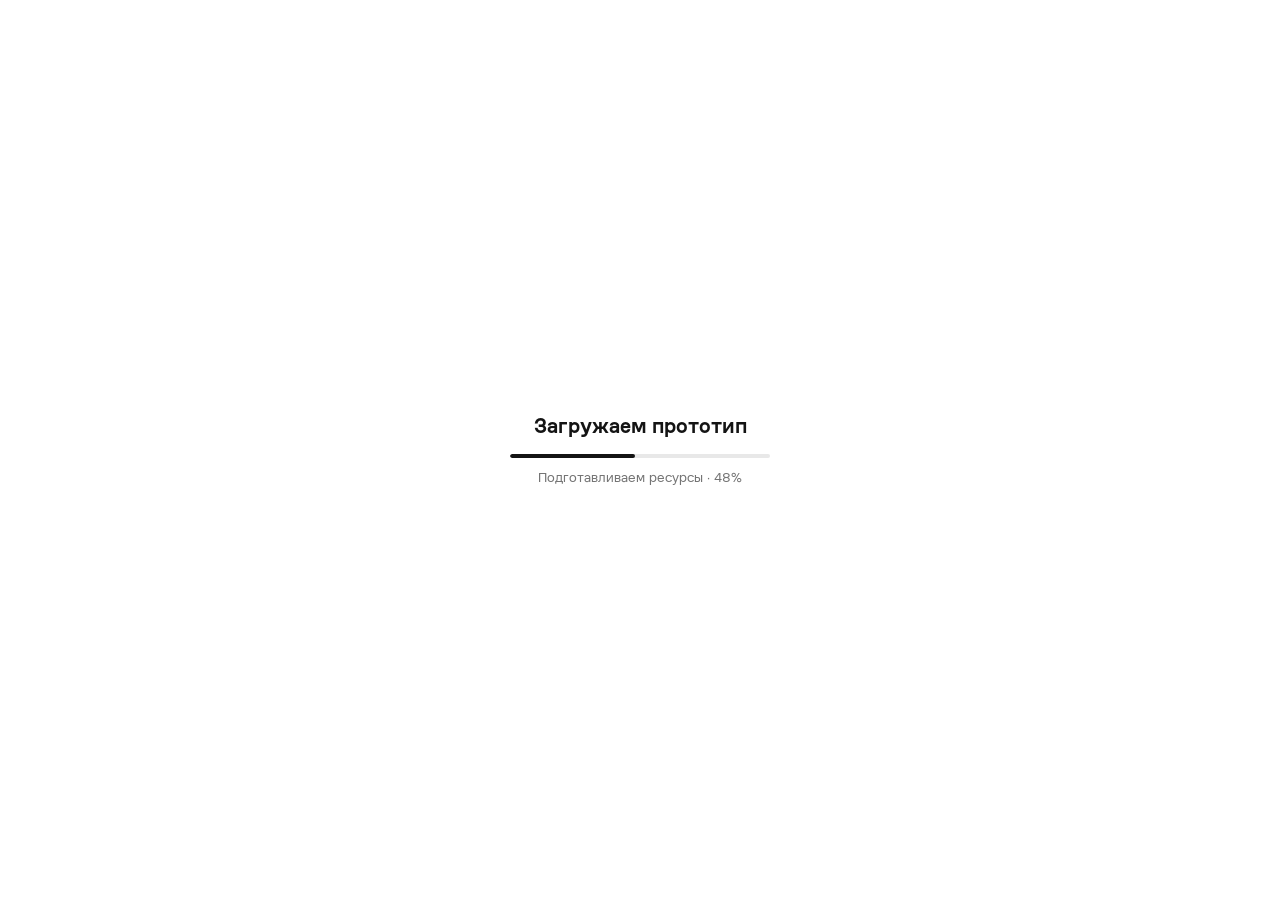
==== advantages-viewer/index.html @ 62244722 "Добавить выбор сценария скидки" ====
<!doctype html>
<html lang="ru">
<head>
  <meta charset="utf-8">
  <meta name="viewport" content="width=device-width, initial-scale=1, viewport-fit=cover">
  <meta name="theme-color" content="#ffffff">
  <meta name="description" content="Прототип с преимуществами на одном экране">
  <title>Промо-стрим 2026 — все преимущества</title>
  <link rel="icon" type="image/png" href="assets/icon-eye.png">
  <style>[hidden]{display:none!important}html,body{margin:0}#assetGate{position:fixed;inset:0;z-index:100;background:white;display:grid;place-items:center}</style>
  <link rel="stylesheet" href="style.css?v=89">
  <link rel="stylesheet" href="alternative.css?v=95">
  <link rel="stylesheet" href="viewer.css?v=96">
  <link rel="preload" as="image" href="assets/product-boots.png">
</head>
<body>
  <div class="assetGate" id="assetGate">
    <div class="assetGateContent">
      <div role="status" aria-live="polite">
        <strong class="assetGateTitle">Загружаем прототип</strong>
        <div class="assetGateTrack"><span class="assetGateProgress" id="assetGateProgress"></span></div>
        <span class="assetGateStatus" id="assetGateStatus">Подготавливаем ресурсы · 0%</span>
      </div>
      <button id="assetGateRetry" class="viewerRetry" hidden>Повторить загрузку</button>
    </div>
  </div>
  <section class="scenarioChoice" id="scenarioChoice" aria-labelledby="scenarioChoiceTitle" hidden inert>
    <div class="scenarioChoiceContent">
      <h1 class="scenarioChoiceTitle" id="scenarioChoiceTitle" tabindex="-1">Выберите сценарий</h1>
      <button class="scenarioOption scenarioOptionFirst" data-scenario="free-d-plus"><span>Сценарий 1<br>FREE_D+</span></button>
      <button class="scenarioOption scenarioOptionSecond" data-scenario="free-d-minus"><span>Сценарий 2<br>FREE_D-</span></button>
    </div>
  </section>
  <div class="stage viewerStage" id="viewerStage" hidden inert>
    <div class="viewerDevice">
      <div class="viewerDisplay">
        <div class="viewerStatus" aria-hidden="true"><img src="assets/status-bar.png" width="375" height="44" alt=""></div>
        <main class="phone" id="app" aria-busy="true" inert>
          <div id="screen" class="recommendationsScreen">
            <header class="header" id="header">
              <nav class="nav">
                <button class="back" aria-label="Назад" data-action="back"><img src="assets/icon-back.png" alt=""></button>
                <button class="save" data-action="save-exit">Сохранить и выйти</button>
              </nav>
              <div class="compactWrap" aria-hidden="true"><div class="compactProduct" data-product-preview="compact"></div></div>
            </header>
            <div class="scroll" id="scroll">
              <section class="recommendationIntro">
                <div class="recommendationProduct" data-product-preview="full"></div>
                <div class="recommendationHeading">
                  <h1>Привлеките покупателей</h1>
                  <p>Преимущества помогут выделить ваш товар<br>среди других и продать быстрее</p>
                </div>
              </section>
              <section class="recommendationSection" aria-labelledby="promotionTitle">
                <h2 id="promotionTitle">Специальные услуги</h2>
                <div class="recommendationCarousel" tabindex="0" aria-label="Карточки специальных услуг" data-card-group="promotion"></div>
              </section>
              <section class="recommendationSection" aria-labelledby="discountsTitle">
                <h2 id="discountsTitle">Скидки и акции</h2>
                <div class="recommendationCarousel" id="carousel" tabindex="0" aria-label="Карточки скидок и акций" data-card-group="discounts"></div>
              </section>
              <section class="recommendationSection" aria-labelledby="contentTitle">
                <h2 id="contentTitle">Контент и условия</h2>
                <div class="recommendationCarousel" tabindex="0" aria-label="Карточки контента и условий" data-card-group="content"></div>
              </section>
            </div>
            <footer class="footer recommendationFooter withoutPaidServices">
              <button class="recommendationTotals" data-sheet="total" aria-label="Показать детализацию итогов">
                <span class="totalRows">
                  <span class="totalRow" data-services-row hidden><span data-services-label>Платные услуги</span><span class="dots"></span><strong data-payment>0 ₽</strong></span>
                  <span class="totalRow"><span data-payout-label>Вы получите за товар</span><span class="dots"></span><strong data-payout aria-live="polite">4 850 ₽</strong></span>
                </span>
                <span class="totalDetails"><img src="assets/icon-chevron.png" alt=""></span>
              </button>
              <button class="primary continueButton" data-action="complete">Готово</button>
            </footer>
          </div>
          <div class="overlay" id="overlay" hidden>
            <div class="scrim" data-action="close"></div>
            <section class="sheet" role="dialog" aria-modal="true" aria-labelledby="sheetTitle" tabindex="-1">
              <div class="handle"></div>
              <button class="close" aria-label="Закрыть" data-action="close"><img src="assets/sheets/close.svg" alt=""></button>
              <div id="sheetContent"></div>
            </section>
          </div>
          <div class="toast" id="toast" role="status"></div>
        </main>
        <div class="viewerHome" aria-hidden="true"><i></i></div>
      </div>
    </div>
  </div>
  <script src="preload.js?v=96"></script>
</body>
</html>
---- advantages-viewer/style.css ----
@font-face { font-family: 'Avito Text'; src: url('fonts/AvitoSansText-Regular.woff2') format('woff2'); font-weight: 400; font-display: swap; }
@font-face { font-family: 'Avito Text'; src: url('fonts/AvitoSansText-Bold.woff2') format('woff2'); font-weight: 700; font-display: swap; }
@font-face { font-family: 'Avito Display'; src: url('fonts/AvitoSansDisplay-Bold.woff2') format('woff2'); font-weight: 700; font-display: swap; }
.stage { position: fixed; inset: 0; display: grid; place-items: center; background: #ececeb; color: #141414; }
.phone { width: min(100%, 375px); height: min(100dvh, 812px); position: relative; overflow: hidden; background: #fff; font-family: 'Avito Text', Arial, sans-serif; }
.phone * { box-sizing: border-box; }
.phone button { font-family: inherit; cursor: pointer; -webkit-tap-highlight-color: transparent; }
.header { position: absolute; z-index: 3; top: 0; width: 100%; height: 96px; background: #fff; transition: height 240ms ease, box-shadow 240ms ease; }
.headerCompact { height: 152px; border-radius: 0 0 20px 20px; box-shadow: 0 6px 18px #0000000d; }
.nav { height: 52px; display: flex; align-items: center; justify-content: space-between; padding: 0 16px 0 6px; }
.back, .save, .visibility, .help { border: 0; background: transparent; padding: 0; }
.save { color: #757575; font-size: 15px; height: 44px; }
.compactWrap { opacity: 0; transform: translateY(7px); pointer-events: none; transition: opacity 200ms ease, transform 240ms ease; }
.headerCompact .compactWrap { opacity: 1; transform: none; }
.compactProduct { display: flex; padding: 0 12px; gap: 12px; height: 60px; align-items: flex-start; }
.compactProduct > img { width: 48px; height: 48px; border-radius: 12px; }
.compactProduct .price { font-size: 16px; line-height: 20px; }
.compactProduct .price del { font-size: 12px; text-decoration-color: #ff4053; }
.productInfo { min-width: 0; flex: 1; }
.scroll { position: absolute; inset: 96px 0 0; overflow-y: auto; overscroll-behavior: contain; scrollbar-width: none; padding-bottom: 190px; }
.scroll::-webkit-scrollbar, .carousel::-webkit-scrollbar { display: none; }
.intro { padding: 16px 0 0; }
.product { display: flex; align-items: center; gap: 14px; width: 311px; height: 130px; margin: 0 auto; padding: 15px 14px; border-radius: 28px; box-shadow: 0 5px 26px #00000012; }
.product > img { width: 100px; height: 100px; border-radius: 18px; }
.price { display: flex; align-items: center; gap: 8px; font-size: 18px; line-height: 22px; white-space: nowrap; }
.price del { color: #949494; font-size: 12px; }
.badges { display: flex; flex-wrap: wrap; gap: 4px 0; margin-top: 6px; align-items: center; }
.deliveryBadge { order: 3; }
.quantityBadge { order: 2; }
.smallBadges { flex-wrap: nowrap; margin-top: 4px; }
.smallBadges .deliveryBadge { order: 2; }
.smallBadges .quantityBadge { order: 3; }
.visibility { display: flex; align-items: center; justify-content: center; gap: 4px; height: 36px; margin: 0 auto; padding-top: 16px; font-size: 15px; }
.options { padding: 24px 10px 0; display: flex; flex-direction: column; gap: 16px; }
.sales, .optionCard { background: #f2f1f0; border-radius: 28px; }
.sales { padding: 16px 8px 8px; overflow: visible; border-radius: 32px; }
.salesTitle { display: flex; align-items: center; justify-content: space-between; height: 20px; margin: 0 12px 10px; font-size: 15px; }
.carousel { display: flex; gap: 6px; overflow-x: auto; scroll-snap-type: x mandatory; scrollbar-width: none; margin: -24px -18px; padding: 24px 18px; scroll-padding-inline: 18px; }
.saleCard { box-shadow: 0 0 8px rgb(0 0 0 / 6%); background: white; border-radius: 28px; flex: 0 0 327px; min-height: 150px; padding: 10px 12px 14px; scroll-snap-align: start; }
.cardHeading { display: flex; align-items: center; gap: 6px; height: 28px; font-size: 15px; }
.cardHeading img { width: 28px; height: 28px; flex-shrink: 0; }
.cardHeading > :last-child { margin-left: auto; }
.cardHeading strong { white-space: nowrap; }
.description { font-size: 15px; line-height: 20px; margin: 8px 4px 12px; }
.saleFooter { display: flex; align-items: center; justify-content: space-between; gap: 4px; padding: 0 4px; }
.salePrice { display: flex; align-items: center; gap: 8px; white-space: nowrap; }
.salePrice del { font-size: 12px; color: #aaa; }
.salePrice > span { font-size: 15px; }
.optionCard { min-height: 150px; padding: 10px 12px 14px; }
.optionCard > button { margin-left: 4px; background: white; }
.footer { position: absolute; bottom: 0; width: 100%; padding: 0 10px; background: white; border-radius: 20px 20px 0 0; box-shadow: 0 -6px 24px #00000008; z-index: 4; }
.total { display: flex; align-items: center; gap: 6px; height: 54px; padding: 0 6px; font-size: 15px; }
.total > span { font-size: 15px; }
.dots { flex: 1; border-bottom: 1px dotted #ccc; margin-top: 8px; }
.footer > .primary { height: 52px; border-radius: 16px; }
.home { height: 44px; display: grid; place-items: end center; padding-bottom: 8px; }
.home i { width: 134px; height: 5px; border-radius: 5px; background: #141414; }
@media (min-width: 500px) { .phone { border-radius: 36px; box-shadow: 0 18px 80px #00000018; } }
@media (prefers-reduced-motion: reduce) { .phone * { transition: none !important; scroll-behavior: auto !important; } }

body { margin: 0; }
button { color: inherit; }
[hidden] { display: none !important; }
.headerCompact .compactWrap { pointer-events: auto; }
.productName { font-size: 15px; line-height: 20px; white-space: nowrap; }
.pill { border: 0; border-radius: 30px; background: #f2f1f0; padding: 9px 14px; font-size: 15px; line-height: 18px; white-space: nowrap; }
.primary { width: 100%; border: 0; border-radius: 16px; background: #141414; color: white; font-size: 15px; font-weight: 400; min-height: 52px; padding: 14px; transition: background 160ms ease, transform 160ms ease; }
.primary:active { background: #333; transform: scale(.985); }
.total { width: 100%; border: 0; background: transparent; }
.total strong { white-space: nowrap; font-weight: 400; }
.totalHelp { width: 12px; height: 16px; flex-shrink: 0; }
button:focus-visible, select:focus-visible, .carousel:focus-visible { outline: 2px solid #141414; outline-offset: 3px; }
.overlay { position: absolute; inset: 0; z-index: 10; display: flex; align-items: flex-end; }
.scrim { position: absolute; inset: 0; background: #0006; animation: fadeIn 180ms ease both; }
.sheet { position: relative; width: 100%; max-height: 92%; overflow-y: auto; border-radius: 26px 26px 0 0; background: white; padding: 28px 20px 28px; outline: none; animation: slideUp 260ms cubic-bezier(.2,.8,.2,1) both; }
.handle { position: absolute; width: 36px; height: 4px; top: 8px; left: calc(50% - 18px); background: #d6d6d6; border-radius: 4px; }
.close { position: absolute; right: 12px; top: 15px; width: 32px; height: 32px; border: 0; border-radius: 50%; background: #f2f1f0; font-size: 24px; line-height: 28px; }
.sheet h2 { margin: 8px 30px 16px 0; font-family: 'Avito Display', sans-serif; font-size: 24px; line-height: 28px; }
.sheet p { font-size: 16px; line-height: 22px; margin: 0 0 16px; }
.sheet .primary { margin-top: 16px; }
.choice { position: relative; display: flex; align-items: center; justify-content: space-between; padding: 14px; border-radius: 14px; margin-bottom: 6px; background: #f5f5f5; cursor: pointer; }
.choice input { position: absolute; opacity: 0; }
.choice i { width: 22px; height: 22px; border: 1px solid #ccc; border-radius: 50%; }
.choice input:checked ~ i { border: 7px solid #141414; }
.choice:has(input:focus-visible) { outline: 2px solid #141414; }
.countLabel { display: flex; justify-content: space-between; align-items: center; margin-top: 14px; font-size: 15px; }
.countLabel select { font: inherit; padding: 8px; border: 1px solid #ddd; border-radius: 8px; background: white; }
.receipt { display: grid; grid-template-columns: 1fr auto; gap: 14px 8px; font-size: 15px; margin: 24px 0; }
.sheet.totalSheet { display: flex; flex-direction: column; height: min(var(--total-sheet-height, 306px), 92%); max-height: 92%; overflow: hidden; padding: 28px 10px 16px; }
.totalSheet #sheetContent { display: flex; flex-direction: column; min-height: 0; height: 100%; }
.totalSheet #sheetTitle { flex-shrink: 0; margin: 8px 6px 14px; font-size: 21px; line-height: 26px; }
.totalSheetBody { min-height: 0; flex: 1; overflow-y: auto; overscroll-behavior: contain; padding: 2px 6px 12px; }
.totalReceipt, .totalServices { display: grid; gap: 10px; }
.totalSheet h3 { margin: 20px 0 14px; font: 700 22px/26px 'Avito Display', sans-serif; }
.totalRow { display: flex; align-items: baseline; gap: 4px; min-height: 20px; font-size: 15px; line-height: 20px; }
.totalRow > span { flex-shrink: 0; }
.totalRow > i { flex: 1; min-width: 8px; border-bottom: 1px dotted #ccc; transform: translateY(-3px); }
.totalRow > strong { flex-shrink: 0; font-weight: 400; white-space: nowrap; }
.totalBaseRow { font-size: 16px; line-height: 20px; font-weight: 700; }
.totalBaseRow > strong { font-weight: 700; }
.totalInfoRow { width: 100%; padding: 0; border: 0; background: transparent; color: inherit; text-align: left; }
.totalInfoRow > span { display: flex; align-items: center; }
.totalInfoIcon { width: 12px; height: 16px; margin-left: 2px; }
.totalResult { align-items: flex-start; margin-top: 2px; }
.totalResult > i { margin-top: 12px; }
.totalResult > strong { font-size: 16px; line-height: 20px; }
.totalResult > strong, .totalPayNow > span, .totalPayNow > strong { font-weight: 700; }
.totalSheetFooter { flex-shrink: 0; padding-top: 8px; background: white; }
.totalSheet .totalSheetFooter .primary { margin: 0; }
.deliveryHint { position: absolute; z-index: 2; top: 62px; left: 10px; width: 238px; padding: 12px; border-radius: 18px; background: #141414; color: white; font-size: 14px; line-height: 18px; opacity: 0; transform: translateY(4px); transition: opacity 180ms ease, transform 180ms ease; pointer-events: none; }
.deliveryHint.shown { opacity: 1; transform: none; }
.muted { color: #757575; font-size: 14px !important; }
.summaryPhoto { width: 80px; height: 80px; border-radius: 18px; }
.sheet h3 { margin: 10px 0 4px; }
.summaryPrice { font-size: 24px; font-weight: 700; }
.summaryList { padding-left: 20px; font-size: 15px; line-height: 24px; margin: 18px 0; }
.textButton { border: 0; background: transparent; width: 100%; padding: 16px; color: #141414; font-size: 15px; }
.toast { position: absolute; z-index: 15; bottom: 158px; left: 20px; right: 20px; padding: 12px; border-radius: 14px; background: #252525; color: white; font-size: 15px; text-align: center; pointer-events: none; opacity: 0; transform: translateY(8px); transition: opacity 200ms, transform 200ms; }
.toast.shown { opacity: 1; transform: none; }
@keyframes fadeIn { from { opacity: 0; } to { opacity: 1; } }
@keyframes slideUp { from { transform: translateY(100%); } to { transform: translateY(0); } }
@media (max-width: 374px) { .saleCard { flex-basis: calc(100vw - 48px); } .product { width: calc(100% - 32px); gap: 10px; } .cardHeading { font-size: 13px; } .pill { padding: 9px 10px; } }
@media (prefers-reduced-motion: reduce) { .phone * { animation: none !important; } }

.status { height: 44px; }
.status img { display: block; width: 375px; height: 44px; }
.back { display: grid; place-items: center; width: 40px; height: 40px; }
.back img { width: 24px; height: 24px; }
.title { margin: 0 0 20px; height: 72px; }
.title img { display: block; width: 375px; height: 72px; }
.badge { display: flex; align-items: center; padding: 0; border: 0; height: 23px; background: transparent; }
.badge img { display: block; width: auto; height: auto; max-height: 23px; border-radius: 0; }
.saleBadge img { width: 90px; }
.deliveryBadge img { width: 129px; }
.quantityBadge img { width: 34px; }
.badge img[src$="-on.png"] { height: 21px; width: auto; }
.saleBadge img[src$="-on.png"] { width: 88px; }
.deliveryBadge img[src$="-on.png"] { width: 129px; }
.quantityBadge img[src$="-on.png"] { width: 33px; }
.toggle { display: flex; align-items: center; justify-content: center; position: relative; flex: 0 0 40px; width: 40px; height: 40px; padding: 0; border: 0; background: transparent; }
.toggle span { position: relative; display: block; width: 40px; height: 21px; border-radius: 999px; background: #dedede; transition: background 180ms ease; }
.toggle span::after { content: ''; position: absolute; top: 2.5px; left: 2.5px; width: 16px; height: 16px; border-radius: 50%; background: white; box-shadow: 0 1px 3px #0002; transition: transform 180ms ease; }
.toggle.toggleEnabled span { background: #141414; }
.toggle.toggleEnabled span::after { transform: translateX(19px); }
.help { display: grid; place-items: center; width: 20px; height: 20px; }
.help img { width: 20px; height: 20px; }
.visibility > img:first-child { width: 14px; height: 16px; }
.chevron { width: 8px; height: 16px; vertical-align: middle; }
.pill { display: inline-flex; align-items: center; justify-content: center; gap: 4px; height: 36px; }
.continueButton { display: block; padding: 14px; background: #141414; }
.continueButton img { display: block; width: 100%; height: 52px; }

.price del, .salePrice del { position: relative; text-decoration: none; }

.price del, .salePrice del { display: inline-flex; flex: 0 0 59px; width: 59px; height: 20px; font-size: 15px; line-height: 20px; }
.oldPriceImage { display: block; width: 59px; height: 20px; }

.headerCompact .nav { height: 48px; }
.compactProduct { padding: 0 16px 12px 12px; }
.compactProduct .productInfo { padding-top: 0.5px; }

.badge { position: relative; flex-shrink: 0; }
.saleBadge { width: 90px; }
.deliveryBadge { width: 129px; }
.quantityBadge { width: 34px; }
.badge .badgeOff, .badge .badgeOn { position: absolute; left: 0; top: 50%; transform: translateY(-50%); transition: opacity 260ms ease; }
.badge .badgeOn { opacity: 0; }
.badgeEnabled .badgeOff { opacity: 0; }
.badgeEnabled .badgeOn { opacity: 1; }
[data-old] { opacity: 0; visibility: hidden; transition: opacity 280ms ease, visibility 280ms; }
[data-old].priceVisible { opacity: 1; visibility: visible; }

.price [data-price] { display: inline-block; }

.product .price { gap: 6px; }

.price { justify-content: flex-start; }
.price [data-price], .price [data-old] { flex-shrink: 0; }
.price [data-old] { margin: 0; }

@property --badge-reveal {
  syntax: '<percentage>';
  inherits: true;
  initial-value: -35%;
}
.badge { --badge-reveal: -35%; transition: --badge-reveal 450ms cubic-bezier(.25,.1,.25,1); }
.badge.badgeEnabled { --badge-reveal: 100%; }
.badge .badgeOn, .badge .badgeOff { opacity: 1; transition: none; }
.badge .badgeOn {
  mask-image: linear-gradient(to right, black var(--badge-reveal), transparent calc(var(--badge-reveal) + 35%));
  -webkit-mask-image: linear-gradient(to right, black var(--badge-reveal), transparent calc(var(--badge-reveal) + 35%));
}
.badge .badgeOff {
  mask-image: linear-gradient(to right, transparent var(--badge-reveal), black calc(var(--badge-reveal) + 35%));
  -webkit-mask-image: linear-gradient(to right, transparent var(--badge-reveal), black calc(var(--badge-reveal) + 35%));
}

@property --price-reveal {
  syntax: '<percentage>';
  inherits: false;
  initial-value: -35%;
}
[data-old] {
  --price-reveal: -35%;
  opacity: 1;
  visibility: visible;
  mask-image: linear-gradient(to right, black var(--price-reveal), transparent calc(var(--price-reveal) + 35%));
  -webkit-mask-image: linear-gradient(to right, black var(--price-reveal), transparent calc(var(--price-reveal) + 35%));
  transition: --price-reveal 450ms cubic-bezier(.25,.1,.25,1);
}
[data-old].priceVisible { --price-reveal: 100%; }

.figmaSheet { padding: 0; border-radius: 32px 32px 0 0; }
.figmaSheet .handle { display: none; }
.figmaSheet .close { position: sticky; float: right; top: 6px; right: auto; width: 44px; height: 44px; margin: 0 6px -44px 0; opacity: 0; z-index: 2; background: white; }
.figmaSheet.sheetScrolled .close { opacity: 1; }
.figmaSheet .close:focus-visible { opacity: 1; }
.figmaSheet h2 { position: absolute; width: 1px; height: 1px; padding: 0; margin: 0; overflow: hidden; clip-path: inset(50%); }
.figmaSheetCanvas { position: relative; width: 100%; }
.figmaSheetImage { display: block; width: 100%; height: auto; }
.timelinePrice { position: absolute; top: 48.67%; height: 4.57%; display: flex; align-items: center; width: 22%; background: white; font-size: 16px; line-height: 24px; white-space: nowrap; }
.firstPrice { left: 9.87%; color: #9654f5; }
.secondPrice { left: 38.4%; color: #00b755; }

.help { position: relative; }
.help::after { content: ""; position: absolute; left: 13px; top: 1px; width: 8px; height: 8px; background: url("assets/help-notification.png") center / contain no-repeat; opacity: 0; transition: opacity 180ms ease; pointer-events: none; }
.help.hasNotification::after { opacity: 1; }

.staticSheet { border-radius: 32px 32px 0 0; }
.sheetDoneHotspot { position: absolute; bottom: 0; left: 0; width: 100%; border: 0; padding: 0; background: transparent; }
.sheetDoneHotspot:focus-visible { outline: 2px solid #141414; outline-offset: -4px; }

.fixedFooterSheet { display: flex; height: min(var(--sheet-height), 100%); max-height: 100%; overflow: hidden; flex-direction: column; }
.fixedFooterSheet .close { position: absolute; top: 6px; right: 6px; float: none; margin: 0; }
.fixedFooterSheet #sheetContent { display: flex; flex: 1; min-height: 0; }
.fixedSheetLayout { display: flex; width: 100%; min-height: 0; flex: 1; flex-direction: column; }
.fixedSheetBody { min-height: 0; flex: 1; overflow-y: auto; overscroll-behavior-y: none; scrollbar-width: none; }
.fixedSheetBody::-webkit-scrollbar { display: none; }
.fixedSheetBodyCrop { position: relative; width: 100%; overflow: hidden; }
.fixedSheetCanvas { margin: 0; clip-path: none; }
.fixedSheetFooter { position: relative; z-index: 3; width: 100%; flex: none; overflow: hidden; background: white; box-shadow: 0 -6px 24px rgb(0 0 0 / 8%); }
.fixedSheetFooterSource { position: absolute; top: 0; left: 0; margin: 0; clip-path: none; }
.fixedSheetFooterSource { pointer-events: none; }

.sheetValuePatch { position: absolute; display: flex; align-items: center; background: white; font-family: 'Avito Text', sans-serif; font-size: 16px; line-height: 20px; pointer-events: none; }
.fieldPatch { background: #f2f1f0; }
.chipsPatch { gap: 8px; background: white; overflow: hidden; }
.sheetChoice { display: flex; align-items: center; justify-content: center; height: 36px; padding: 0 16px; border-radius: 12px; background: #f2f1f0; color: #141414; white-space: nowrap; font-size: 14px; flex-shrink: 0; }
.sheetChoice.selected { background: #141414; color: white; }
.sheetChoice { border: 0; font-family: inherit; }
.sheetSelectionLayer { display: contents; }
.sheetSelectionLayer[data-interactive='true'] .sheetValuePatch { pointer-events: auto; }
.editableFieldPatch { gap: 4px; }
.editableFieldPatch input[type='number'] { min-width: 0; flex: 1; height: 100%; padding: 0; border: 0; outline: 0; background: transparent; color: #141414; font: inherit; appearance: textfield; }
.editableFieldPatch input[type='number']::-webkit-inner-spin-button, .editableFieldPatch input[type='number']::-webkit-outer-spin-button { appearance: none; margin: 0; }
.editableFieldPatch > span { flex: 0 0 auto; }
.editableFieldPatch > button { flex: 0 0 36px; height: 36px; margin-left: auto; padding: 0; border: 0; background: transparent; font-size: 28px; font-weight: 300; line-height: 32px; }
.sheetRange { width: 100%; height: 18px; margin: 0; accent-color: #141414; cursor: pointer; }
.countPatch { align-items: center; }
.previewPricePatch { font-weight: 700; font-size: 16px; white-space: nowrap; }
.sliderPatch { background: linear-gradient(#f2f1f0 50%, white 50%); }
.sheetSliderTrack { position: relative; height: 2px; width: 100%; background: #ddd; }
.sheetSliderTrack > span { display: block; height: 100%; background: #141414; }
.sheetSliderTrack i { position: absolute; top: 50%; transform: translate(-50%, -50%); width: 16px; height: 16px; border-radius: 50%; background: #141414; }

.introFlow { position: absolute; inset: 0; overflow-y: auto; overscroll-behavior: contain; background: white; }
.introFlow[data-step='14'], .introFlow[data-step='14'] .introViewport { overflow: hidden; }
.introFlow[hidden], #screen[hidden] { display: none; }
.introCanvas { position: relative; width: 100%; }
.introCanvas > img { display: block; width: 100%; height: auto; }
.introHit { position: absolute; border: 0; background: transparent; padding: 0; }
.introNext { left: 0; width: 100%; }
.introBack { left: 0; width: 48px; }
.introHit:focus-visible { outline: 2px solid #141414; outline-offset: -4px; border-radius: 12px; }

.introContinueLabel { display: flex; align-items: center; justify-content: center; margin: 8px; height: 52px; border-radius: 16px; background: #141414; color: white; font-size: 16px; }

.introPrefill { position: absolute; display: flex; align-items: center; font: 16px/22px 'Avito Text', sans-serif; overflow: hidden; pointer-events: none; }
.introPrefill img { width: 100%; height: 100%; object-fit: cover; }
.introInputPatch { justify-content: flex-start; padding: 0 18px; border-radius: 12px; background: #f2f1f0; }
.introTextareaPatch { align-items: flex-start; padding-top: 16px; white-space: normal; }
.introCopyPatch { align-items: flex-start; border-radius: 0; background: white; white-space: normal; }
.introPhotoPatch { border-radius: 12px; background: white; }
.introPaymentTotalPatch, .introPaymentAmountPatch, .introCommissionAmountPatch, .introCommissionPayoutPatch { justify-content: flex-end; background: white; white-space: nowrap; }
.introPaymentTotalPatch, .introPaymentAmountPatch, .introCommissionPayoutPatch { font-weight: 700; }
.introPaymentTotalPatch { font-size: 16px; line-height: 20px; }
.introPaymentAmountPatch { justify-content: flex-start; font-size: 32px; line-height: 40px; }
.introCommissionAmountPatch { font-size: 15px; line-height: 20px; }
.introCommissionPayoutPatch { font-size: 16px; line-height: 20px; }

.introFlow { display: flex; flex-direction: column; overflow: hidden; outline: none; }
.introViewport { flex: 1; min-height: 0; overflow-y: auto; overscroll-behavior: contain; scrollbar-width: none; }
.introViewport::-webkit-scrollbar { display: none; }
.introCrop { position: relative; overflow: hidden; width: 100%; }
.introFixedFooter { position: relative; flex-shrink: 0; padding: 10px 8px 0; background: white; box-shadow: 0 -6px 18px #00000008; border-radius: 20px 20px 0 0; }
.introImageHeader { position: relative; overflow: hidden; }
.introImageHeader > img { position: absolute; inset: 0 auto auto 0; display: block; width: 100%; height: auto; }
.introFixedNext { display: flex; align-items: center; justify-content: center; width: 100%; height: 52px; padding: 0; border: 0; border-radius: 16px; background: #141414; color: white; font-size: 16px; }
.introFixedNext img { width: 100%; height: 52px; }
.paymentSpinner { position: absolute; left: 154px; top: 340px; display: grid; place-items: center; width: 68px; height: 68px; background: white; }
.paymentSpinner img { width: 56px; height: 56px; animation: paymentSpin 900ms linear infinite; }
@keyframes paymentSpin { to { transform: rotate(360deg); } }
.introPayout { display: flex; align-items: center; justify-content: space-between; padding: 10px 8px 18px; font-size: 14px; }
.introPayout strong { font-weight: 400; }

.introSelectedCategory { display: grid; place-items: center; width: 22px; height: 22px; border-radius: 50%; background: #141414; color: white; font-size: 15px; }
.introSecondary { width: 100%; height: 52px; margin-top: 8px; border: 0; border-radius: 16px; background: #f2f1f0; color: #141414; font-size: 16px; }
.visibility { cursor: default; }

.phone .continueButton:disabled { cursor: default; opacity: 1; }

.confettiCanvas { position: absolute; inset: 0; width: 100%; height: 100%; pointer-events: none; z-index: 9; }

.heartBalloonLayer { position: absolute; inset: 0; z-index: 16; overflow: hidden; pointer-events: none; }
.heartBalloonHeart { position: absolute; top: 0; left: 0; width: 212px; height: auto; opacity: 0; user-select: none; transform: translate3d(0, 0, 0); will-change: transform, opacity; }
.heartBalloonToast { position: absolute; z-index: 1; left: 20px; bottom: calc(var(--recommendation-footer-height, 114px) + 12px); display: flex; width: calc(100% - 40px); min-height: 74px; align-items: center; justify-content: center; padding: 16px 20px; border-radius: 28px; background: #141414; box-shadow: 0 4px 30px rgb(0 0 0 / 12%), 0 1px 3px rgb(0 0 0 / 5%); color: #fff; font-size: 15px; line-height: 20px; text-align: center; opacity: 0; transform: translate3d(0, 18px, 0) scale(.98); transform-origin: 50% 100%; will-change: transform, opacity; }

@media (prefers-reduced-motion: reduce) {
  .heartBalloonHeart { display: none; }
}

.confettiTitle { position: absolute; top: 43%; left: 16px; right: 16px; z-index: 10; pointer-events: none; opacity: 0; text-align: center; font: 700 36px/1.05 'Avito Display', sans-serif; color: #141414; transform-origin: center; text-wrap: balance; }

.publicationCelebration { position: absolute; inset: 0; z-index: 8; background: white; overflow: hidden; }
.publicationTransition { position: absolute; inset: 0; z-index: 12; background: white; opacity: 0; }
.publicationNav { position: absolute; inset: 0 0 auto; height: 96px; overflow: hidden; background: white; }
.publicationNav > img { width: 100%; display: block; }
.publicationBack { inset: 44px auto auto 0; width: 48px; height: 48px; }
.publicationCard { position: absolute; top: 32%; left: 20px; width: calc(100% - 40px); height: 130px; display: flex; gap: 12px; align-items: flex-start; padding: 12px; border-radius: 28px; background: white; box-shadow: 0 4px 24px #0000001f, 0 1px 3px #0000000d; }
.publicationCard > img { width: 106px; height: 106px; object-fit: cover; border-radius: 20px; flex-shrink: 0; }
.publicationCard > div { padding-top: 2px; display: flex; flex-direction: column; font: 15px/20px 'Avito Text', sans-serif; white-space: nowrap; }
.publicationCard > .publicationBadges { position: absolute; flex-direction: row; margin: 0; padding: 0; white-space: normal; }
.publicationCard strong { font-size: 18px; line-height: 22px; transform-origin: left top; }
.publicationHome { position: absolute; bottom: 0; left: 0; width: 100%; }
.confettiTitle { top: calc(32% + 158px); left: 30px; right: 30px; font: 700 32px/36px 'Avito Text', sans-serif; white-space: pre-line; }

.publicationSourceCover { position: absolute; left: 0; top: 17%; width: 100%; height: 13%; background: white; }
.publicationCard { z-index: 9; pointer-events: none; }
.publicationCardInitial { top: 313px; left: 10px; width: calc(100% - 20px); height: 103px; padding: 12px; border-radius: 28px; }
.publicationCardInitial > img { width: 80px; height: 80px; border-radius: 16px; }
.publicationCardInitial strong { transform: scale(.888888889); line-height: 22.5px; }
.confettiCanvas { z-index: 10; }
.confettiTitle { z-index: 11; }

.publicationCard strong { height: 22px; display: block; }
.publicationCard strong + span { margin-top: 2px; }
.publicationCardInitial strong { height: 20px; }
.publicationCardInitial strong + span { margin-top: 1px; }

.status, .home { display: none; }
.header { height: 52px; }
.header.headerCompact { height: 108px; }
.scroll { top: 52px; padding-bottom: 145px; }
.footer { padding-bottom: max(12px, env(safe-area-inset-bottom)); }
.introFixedHeader { flex-shrink: 0; height: 52px; background: white; z-index: 2; }
.introFlow:not([data-step="0"]) .introCanvas { margin-top: 0; }
.introFixedFooter { padding-bottom: max(12px, env(safe-area-inset-bottom)); }
.publicationNav { height: 52px; }
.publicationBack { top: 0; }
.publicationSourceCover { top: 258px; height: 126px; }
.publicationCardInitial { top: 269px; }
.confettiTitle { top: calc(45.58% - 94px); }
.confettiTitle { height: 72px; }
.confettiTitleSource { position: absolute; inset: 0; width: 100%; }
@media (max-width: 500px) { .phone { height: 100dvh; border-radius: 0; box-shadow: none; } }

.assetGate { position: fixed; inset: 0; z-index: 100; display: grid; place-items: center; background: #fff; font-family: 'Avito Text', Arial, sans-serif; color: #141414; opacity: 1; transition: opacity 180ms ease; }
.assetGateLeaving { opacity: 0; pointer-events: none; }
.assetGateContent { width: min(260px, calc(100% - 48px)); text-align: center; }
.assetGateTitle { display: block; margin-bottom: 16px; font: 700 20px/24px 'Avito Display', 'Avito Text', sans-serif; }
.assetGateTrack { height: 4px; overflow: hidden; border-radius: 4px; background: #e8e8e8; }
.assetGateProgress { display: block; width: 0; height: 100%; border-radius: inherit; background: #141414; transition: width 120ms ease; }
.assetGateStatus { display: block; margin-top: 10px; color: #757575; font-size: 13px; line-height: 18px; }
---- advantages-viewer/alternative.css ----
.recommendationsScreen { position: absolute; inset: 0; }
.recommendationsScreen::before { content: ''; position: absolute; inset: 0 0 auto; z-index: 4; height: 0; background: #fff; pointer-events: none; transition: height 240ms ease; }
.recommendationsScreen.headerIsScrolled::before { height: 0; }
.recommendationsScreen.headerIsCompact::before { height: 76px; }
.recommendationsScreen .header { position: absolute; inset: 0 0 auto; z-index: 5; height: 0; overflow: hidden; background: transparent; }
.recommendationsScreen .nav { display: none; }
.recommendationsScreen .headerScrolled { height: 0; background: transparent; }
.recommendationsScreen .headerScrolled:not(.headerCompact)::after { display: none; }
.recommendationsScreen .header:not(.headerCompact) .compactWrap { visibility: hidden; }
.recommendationsScreen .scroll { padding: 20px 0 158px; inset: 0; overflow-x: hidden; }
.recommendationsScreen.headerIsScrolled .scroll { clip-path: none; }
.recommendationsScreen.headerIsCompact .scroll { clip-path: inset(76px 0 0); }
.recommendationProduct { display: flex; gap: 12px; height: 127px; margin: 0 14px; padding: 13px 14px; border-radius: 28px; box-shadow: 0 4px 24px #0000001f, 0 1px 3px #0000000d; }
.recommendationProduct .productInfo { padding-top: 1px; }
.recommendationProduct .productName { margin-top: 2px; }
.productCondition { font-size: 15px; line-height: 20px; white-space: nowrap; }
.scorePhoto { position: relative; width: 100px; height: 100px; flex: 0 0 100px; border-radius: 20px; background: transparent; }
.scoreProduct { position: absolute; inset: 2.68%; width: 94.64%; height: 94.64%; border-radius: 18px; object-fit: cover; }
.attractivenessMeter { position: absolute; inset: 0; width: 100%; height: 100%; overflow: visible; opacity: 0; pointer-events: none; }
.attractivenessMeter path { fill: none; stroke-width: 3.6; stroke-linecap: round; vector-effect: non-scaling-stroke; }
.attractivenessTrack { stroke: #e6e6e6; }
.attractivenessHeart { position: absolute; width: 16px; height: 15px; left: calc(50% - 8px); top: calc(100% - 9px); overflow: visible; opacity: 0; pointer-events: none; transform: scale(1); transform-origin: center; will-change: transform; }
.attractivenessHeart path { stroke: white; stroke-width: 2; stroke-linejoin: round; }
.compactProduct .attractivenessMeter path { vector-effect: none; }
.compactProduct .attractivenessHeart { width: 12px; height: 11px; left: calc(50% - 6px); top: calc(100% - 6px); }
@media (prefers-reduced-motion: reduce) { .attractivenessHeart { will-change: auto; } }
.scoreButton { display: inline-flex; align-items: center; gap: 3px; background: transparent; border: 0; padding: 0; height: 20px; margin-top: 8px; color: #00aaff; font-size: 15px; line-height: 20px; white-space: nowrap; }
.scoreButton .scoreHelpIcon { display: block; width: 12px; height: 16px; margin-left: 1px; flex: 0 0 12px; color: inherit; overflow: visible; }
.recommendationHeading { margin: 32px 16px 36px; text-align: left; }
.recommendationHeading h1 { margin: 0; font-family: 'Avito Text', sans-serif; font-size: 26px; line-height: 30px; font-weight: 700; letter-spacing: 0; white-space: nowrap; }
.recommendationHeading p { margin: 10px 0 0; font-size: 15px; line-height: 20px; text-align: center; }
.recommendationSection { margin-top: 24px; }
.recommendationSection h2 { margin: 0 24px 16px; font-size: 16px; line-height: 20px; font-weight: 700; }
.recommendationSectionTitle { position: relative; }
.recommendationSectionTitle .help { position: absolute; right: 24px; top: 0; }
.recommendationCarousel { display: flex; gap: 11px; overflow-x: auto; overscroll-behavior-x: contain; scroll-snap-type: x mandatory; scroll-padding-left: 10px; scrollbar-width: none; padding: 0 10px; }
.recommendationCarousel::-webkit-scrollbar { display: none; }
.recommendationCard { flex: 0 0 339px; min-width: 0; height: 150px; padding: 10px 12px 16px; background: #f2f1f0; border-radius: 28px; scroll-snap-align: start; }
.recommendationCard .cardHeading { position: relative; font-size: 15px; line-height: 20px; }
.recommendationCard .cardHeading strong { margin-left: 0; letter-spacing: -0.15px; }
.cardIcon { display: grid; width: 28px; height: 28px; flex: 0 0 28px; place-items: center; border-radius: 50%; }
.cardIcon img { display: block; width: 28px; height: 28px; object-fit: contain; image-rendering: auto; }
.recommendationCard .toggle { position: absolute; right: 0; top: -7.5px; }
.recommendationCard .description { height: 40px; margin: 8px 4px 12px; font-size: 15px; line-height: 20px; }
.recommendationCard .pill { margin-left: 4px; background: white; padding: 8px 14px; gap: 2px; height: 36px; }
.recommendationCard .uploadButton { cursor: pointer; position: relative; font: 15px/20px 'Avito Text', sans-serif; }
.uploadButton input { position: absolute; inset: 0; width: 100%; height: 100%; opacity: 0; cursor: pointer; }
.uploadButton:focus-within { outline: 2px solid #141414; outline-offset: 3px; }
.recommendationFooter { height: 142px; border-radius: 24px 24px 0 0; padding: 0 10px; box-shadow: 0 -4px 24px #0000000d; }
.recommendationTotals { display: flex; align-items: center; width: 100%; height: 70px; padding: 14px 6px 8px; border: 0; background: transparent; text-align: left; gap: 9px; }
.recommendationTotals:disabled { cursor: default; }
.totalRows { flex: 1; min-width: 0; display: flex; flex-direction: column; gap: 8px; }
.totalRow { display: flex; align-items: center; gap: 4px; height: 20px; font-size: 15px; line-height: 20px; white-space: nowrap; }
.totalRow:has([data-payout-label] br) { height: 40px; align-items: flex-start; }
.totalRow strong { font-weight: 400; white-space: nowrap; }
.totalRow .dots { min-width: 0; border-bottom-color: #c9c9c9; }
.totalDetails { width: 20px; height: 48px; flex: 0 0 20px; display: grid; place-items: center; border-radius: 4px; background: #f2f1f0; }
.totalDetails img { width: 8px; height: 16px; }
.recommendationFooter .continueButton { display: block; background: #141414; color: white; margin-top: 8px; height: 52px; }
.recommendationsScreen .compactProduct { align-items: center; padding: 0 16px 10px 12px; gap: 10px; }
.compactProduct .scorePhoto { width: 48px; height: 48px; flex-basis: 48px; border-radius: 20%; }
.compactProduct .scoreProduct { border-radius: 19%; }
.compactProduct .scoreButton { margin-top: 4px; }
.scoreSheet:not(.figmaSheet) .close { position: sticky; float: right; margin-right: 4px; margin-bottom: -44px; top: 10px; opacity: 1; background: white; font-size: 30px; }
.figmaSheet.sheetCloseAlwaysVisible .close { opacity: 1; }
.scoreImageSheet { height: min(953px, 100%); max-height: 100%; overflow-y: auto; }
.scoreImageSheet .close { pointer-events: auto; }
@media (max-width: 374px) {
  .recommendationCard { flex-basis: calc(100vw - 36px); height: auto; min-height: 170px; }
  .recommendationCard .description { height: auto; min-height: 60px; }
  .recommendationCard .cardHeading strong { max-width: calc(100% - 74px); white-space: normal; font-size: 13px; line-height: 14px; }
  .recommendationProduct { margin-inline: 10px; padding-inline: 10px; gap: 8px; }
  .recommendationProduct .scorePhoto { width: 84px; height: 84px; flex-basis: 84px; }
  .scoreButton { font-size: 13px; }
  .totalRow { font-size: 12px; }
}

.recommendationFooter.withoutPaidServices { height: 114px; }
.withoutPaidServices .recommendationTotals { height: 42px; padding-top: 10px; padding-bottom: 12px; }
.withoutPaidServices .totalDetails { height: 28px; }

.scoreButton { color: var(--score-color, #000); transition: color 450ms ease; }
.recommendationsScreen .headerCompact { height: 76px; background: #fff; }
.recommendationsScreen .compactProduct { height: 76px; padding: 17px 14px 10px; }
.totalRow [data-services-label] { overflow: hidden; text-overflow: ellipsis; }
.scoreExplanation section { background: #f2f1f0; border-radius: 20px; padding: 16px; margin: 12px 0; }
.scoreExplanation h3 { display: flex; justify-content: space-between; gap: 8px; font-size: 16px; line-height: 22px; margin: 0 0 10px; }
.scoreExplanation p { font-size: 15px; line-height: 20px; margin: 0; }

.attractivenessSheetCanvas { overflow: hidden; }
.totalCalculationSheet { height: min(var(--total-sheet-height), 92%); max-height: 92%; overflow: hidden; }
.totalCalculationSheet .handle { display: block; z-index: 4; }
.totalCalculationSheet .close { position: absolute; top: 12px; right: 8px; width: 42px; height: 42px; margin: 0; background: transparent; opacity: 1; }
.totalCalculation { position: relative; display: flex; height: 100%; flex-direction: column; padding: 44px 16px 84px; overflow: hidden; }
.totalCalculationTitle { flex: none; margin-bottom: 16px; font: 700 21px/26px 'Avito Text', sans-serif; }
.totalCalculationBody { min-height: 0; flex: 1; overflow-y: auto; overscroll-behavior-y: none; scrollbar-width: none; }
.totalCalculationBody::-webkit-scrollbar { display: none; }
.totalCalculationReceipt, .totalCalculationServices { display: grid; gap: 10px; }
.totalCalculationServices { margin-top: 24px; }
.totalCalculationHeading { margin-bottom: 6px; font: 700 21px/26px 'Avito Text', sans-serif; }
.totalCalculationRow { display: flex; align-items: baseline; gap: 5px; min-height: 20px; font-size: 15px; line-height: 20px; white-space: nowrap; }
.totalCalculationRow > span { display: inline-flex; align-items: center; flex-shrink: 0; }
.totalCalculationRow > span img { width: 12px; height: 16px; margin-left: 2px; }
.commissionInfo { display: inline-flex; align-items: center; flex-shrink: 0; gap: 2px; padding: 0; border: 0; background: transparent; color: inherit; font: inherit; }
.commissionInfo img { width: 12px; height: 16px; }
.totalCalculationRow i { flex: 1; min-width: 4px; border-bottom: 1px dotted #c9c9c9; transform: translateY(-3px); }
.totalCalculationRow strong { flex-shrink: 0; font-weight: 400; }
.totalCalculationPrice, .totalCalculationPayment { font-size: 15px; }
.totalCalculationPayment span, .totalCalculationPayment strong { font-weight: 700; }
.totalCalculationPayment { margin-top: 2px; }
.totalCalculationResult { align-items: flex-start; }
.totalCalculationResult i { margin-top: 12px; }
.totalCalculationResult strong { font-size: 16px; }
.totalSheetButton { position: absolute; left: 10px; right: 10px; bottom: 16px; height: 52px; margin: 0; padding: 0; display: flex; align-items: center; justify-content: center; appearance: none; -webkit-appearance: none; border: 0; border-radius: 16px; background: #141414; color: white; box-shadow: none; font-size: 16px; line-height: 20px; z-index: 2; }
.commissionTooltip { position: absolute; z-index: 5; top: 38px; left: 34px; width: 270px; padding: 16px 20px; border-radius: 26px; background: #141414; color: white; font-size: 15px; line-height: 20px; opacity: 0; transform: translateY(4px); pointer-events: none; transition: opacity 180ms ease, transform 180ms ease; }
.commissionTooltip.shown { opacity: 1; transform: none; }
.scoreSheet { height: min(953px, 100%); overflow: hidden; }
.scoreSheet #sheetContent, .scoreSheetLayout, .scoreSheetBody { height: 100%; min-height: 0; }
.scoreSheetBody { overflow-y: auto; overscroll-behavior-y: none; scrollbar-width: none; }
.scoreSheetBody::-webkit-scrollbar { display: none; }
.scoreSheet .close { position: absolute; top: 12px; right: 8px; margin: 0; opacity: 1; background: transparent; z-index: 5; }
.sheetPersistentHeader { position: sticky; top: 0; z-index: 3; display: flex; align-items: flex-start; height: 96px; margin-bottom: -96px; padding: 46px 52px 0 16px; background: white; font: 700 30px/34px 'Avito Text', sans-serif; }
.sheetPersistentHeader::before { content: ''; position: absolute; top: 8px; left: calc(50% - 18px); width: 36px; height: 4px; border-radius: 4px; background: #d6d6d6; }
.sheetPersistentHeaderMultiline { height: 106px; margin-bottom: -106px; padding-top: 32px; font-size: 26px; line-height: 30px; }
.introFixedHeader { position: absolute; inset: 0 0 auto; z-index: 5; height: 52px; overflow: hidden; background: white; }
.introDescription { align-items: flex-start; padding-top: 8px; }
.introCopy { align-items: flex-start; border-radius: 0; }

.codedSheetShell { display: flex; height: min(var(--sheet-height), 100%); max-height: 100%; flex-direction: column; overflow: hidden; padding: 0; border-radius: 32px 32px 0 0; }
.codedSheetShell, .scoreSheet, .scoreImageSheet, .fixedFooterSheet { max-height: calc(100% - 48px); }
.codedSheetShell .handle { z-index: 8; }
.codedSheetShell .close, .scoreSheet:not(.figmaSheet) .close { position: absolute; z-index: 9; top: 12px; right: 8px; float: none; width: 42px; height: 42px; margin: 0; padding: 12px; background: transparent; opacity: 1; }
.codedSheetShell .close img { display: block; width: 18px; height: 18px; }
.codedSheetShell #sheetContent { display: flex; width: 100%; min-height: 0; flex: 1; }
.codedSheetShell #sheetTitle { position: absolute; width: 1px; height: 1px; margin: 0; overflow: hidden; clip-path: inset(50%); }
.codedSheet { display: flex; width: 100%; min-width: 0; min-height: 0; flex: 1; flex-direction: column; background: white; }
.codedSheetMain { min-height: 0; flex: 1; overflow-y: auto; overscroll-behavior-y: contain; scrollbar-width: none; }
.codedSheetMain::-webkit-scrollbar { display: none; }
.codedHero { display: block; width: 100%; height: 185px; object-fit: cover; }
.codedSheetCopy { padding: 20px 16px 16px; }
.codedSheetCopy h3 { margin: 0 0 4px; font: 700 26px/30px 'Avito Text', sans-serif; letter-spacing: 0; }
.codedSheetCopy h4 { margin: 20px 0 12px; font: 700 16px/20px 'Avito Text', sans-serif; }
.codedSheetCopy p { margin: 0 0 14px; font-size: 15px; line-height: 22px; }
.inlineLink { border: 0; padding: 0; background: transparent; color: #00aaff; font: inherit; }
.codedInput { display: grid; height: 52px; grid-template-columns: minmax(0, 1fr) 34px; column-gap: 4px; align-items: center; margin-top: 12px; padding: 0 9px 0 16px; border-radius: 12px; background: #f2f1f0; }
.codedInputValue { display: flex; width: max-content; min-width: 0; align-items: center; gap: 2px; }
.codedInput input { width: var(--coded-input-size, 3ch); min-width: 0; flex: 0 0 var(--coded-input-size, 3ch); padding: 0; border: 0; outline: 0; background: transparent; color: #141414; font: 15px/20px 'Avito Text', sans-serif; appearance: textfield; }
.codedInput input::-webkit-inner-spin-button { appearance: none; }
.codedInputValue > span { font: 400 15px/20px 'Avito Text', sans-serif; }
.codedInput button { display: grid; width: 34px; height: 40px; place-items: center; border: 0; padding: 0; background: transparent; }
.codedInput button img { width: 16px; height: 16px; }
[data-coded-sheet="hvatamba"] .codedInput { height: 44px; }
[data-coded-sheet="hvatamba"] .codedInput input,
[data-coded-sheet="delivery"] .codedInput input { width: var(--coded-input-size); flex-basis: var(--coded-input-size); }
[data-coded-sheet="hvatamba"] .codedInput input,
[data-coded-sheet="hvatamba"] .codedInputValue > span { font: 15px/20px 'Avito Text', sans-serif; }
[data-coded-sheet="delivery"] .codedSheetCopy h4 { margin-top: 16px; }
.codedChoices { display: flex; gap: 8px; margin-top: 10px; }
.codedChoicesScrollable { overflow-x: auto; scrollbar-width: none; }
.codedChoicesScrollable::-webkit-scrollbar { display: none; }
.codedChoice { height: 36px; min-width: 55px; flex: 1 0 auto; border: 0; border-radius: 12px; padding: 0 13px; background: #f2f1f0; font: 13px/16px 'Avito Text', sans-serif; white-space: nowrap; }
.codedChoice.selected { background: #141414; color: white; }
.codedRange { display: grid; grid-template-columns: 1fr 1fr; margin: 14px 0 0; color: #757575; font-size: 13px; line-height: 16px; }
.codedRange input { grid-column: 1 / -1; width: 100%; margin: 0 0 6px; accent-color: #141414; }
.codedRange span:last-child { text-align: right; }
.codedHint { margin-top: 12px; min-height: 66px; padding: 12px 18px; border-radius: 18px; background: #d6f5ff; font-size: 13px; line-height: 18px; }
.scopeChoices { display: grid; grid-template-columns: 1fr 1fr; gap: 8px; }
.scopeChoice { display: flex; height: 48px; align-items: center; justify-content: center; gap: 8px; border: 1px solid transparent; border-radius: 14px; background: #f2f1f0; font: 15px/20px 'Avito Text', sans-serif; }
.scopeChoice.selected { border-color: #141414; background: #f2f1f0; }
.scopeChoice img { width: 8px; height: 16px; }
[data-coded-sheet="quantity"] .codedChoices:not(.codedChoicesScrollable) .codedChoice { min-width: 0; padding-inline: 10px; }
[data-coded-sheet="quantity"] .codedSheetCopy h4 + p { margin-top: -6px; }
[data-coded-sheet="quantity"] .scopeChoice { height: 46px; }
.codedSheetFooter { position: relative; z-index: 4; flex: 0 0 138px; padding: 10px; background: white; box-shadow: 0 -8px 28px rgb(0 0 0 / 8%); }
.codedSheetFooter .primary { height: 52px; min-height: 52px; margin: 8px 0 0; }
.codedSheetFooterButtonOnly { flex-basis: 72px; }
.codedSheetFooterButtonOnly .primary { margin-top: 0; }
.sheetProductSnippet { display: flex; height: 58px; align-items: center; gap: 10px; padding: 4px 6px; }
.sheetProductSnippet > img { width: 44px; height: 44px; border-radius: 10px; }
.sheetProductSnippet > div { min-width: 0; }
.sheetProductSnippet span { display: block; font-size: 15px; line-height: 20px; }
.sheetProductPrice { display: flex; align-items: baseline; gap: 8px; font-size: 16px; line-height: 20px; }
.sheetProductPrice del { color: #141414; font-size: 15px; text-decoration-color: #ff4053; text-decoration-thickness: 2px; }
.codedSheetScrollable { overflow: hidden; }
.codedSheetScroll { min-height: 0; flex: 1; overflow-y: auto; overscroll-behavior-y: contain; scrollbar-width: none; }
.codedSheetScroll::-webkit-scrollbar { display: none; }
.codedStickyTitle { position: sticky; z-index: 6; top: 0; display: flex; min-height: 93px; align-items: flex-end; padding: 32px 54px 12px 16px; background: white; }
.codedStickyTitle h3 { margin: 0; font: 700 32px/36px 'Avito Display', sans-serif; letter-spacing: 0; }
.promotionCopy { padding-top: 0; }
.promotionCopy > p { font-size: 15px; line-height: 22px; }
.promotionCopy > h4 { margin-top: 20px; font-size: 18px; line-height: 22px; }
.promotionCopy > .codedChoices { gap: 6px; margin-top: 12px; }
.promotionCopy > .codedChoices .codedChoice { height: 52px; min-width: 48px; border-radius: 16px; padding: 0 16px; font-size: 15px; line-height: 20px; }
.promotionCopy > .codedChoices + h4 { margin-top: 20px; margin-bottom: 12px; }
.budgetCards { display: grid; gap: 12px; margin-inline: -6px; }
.budgetCard { position: relative; height: 144px; overflow: hidden; border: 2px solid transparent; border-radius: 20px; padding: 18px 22px; background: #f2f1f0; text-align: left; }
.budgetCard.selected { border-color: #141414; }
.budgetCard span { position: relative; z-index: 1; display: flex; flex-direction: column; }
.budgetCard strong { font: 700 32px/36px 'Avito Display', sans-serif; }
.budgetCard small { margin-top: 8px; font-size: 15px; line-height: 22px; }
.budgetCard b { margin-top: 0; font-size: 18px; line-height: 24px; }
.budgetCard img { position: absolute; right: 0; bottom: 0; width: 108px; height: 144px; object-fit: contain; }
.otherBudget { width: 100%; height: 54px; margin: 8px 0 10px; border: 1px dashed #949494; border-radius: 16px; background: white; font: 16px/20px 'Avito Text', sans-serif; }
.methodsCopy { padding-top: 0; }
.methodsCopy > h3 { margin: 28px 0 14px; font-size: 24px; line-height: 28px; }
.dataRow { display: flex; width: 100%; min-height: 64px; align-items: center; justify-content: space-between; border: 0; border-bottom: 1px solid #e5e5e5; padding: 10px 0; background: white; text-align: left; }
.dataRow span { display: flex; flex-direction: column; }
.dataRow strong { font-size: 16px; line-height: 20px; }
.dataRow small { margin-top: 3px; color: #757575; font-size: 14px; line-height: 18px; }
.dataRow img { width: 8px; height: 16px; }
.methodCard { display: grid; grid-template-columns: minmax(0, 1fr) 44px; gap: 4px 12px; margin-bottom: 10px; padding: 16px; border-radius: 20px; background: #f2f1f0; }
.methodCard h4 { margin: 0 0 4px; }
.methodCard p { margin: 0; font-size: 14px; line-height: 18px; }
.methodCard .methodDetails { grid-column: 1 / -1; margin-top: 8px; color: #757575; }
.methodSetup { grid-column: 1 / -1; width: max-content; border: 0; border-radius: 20px; padding: 8px 14px; background: white; font: 14px/18px 'Avito Text', sans-serif; }
.codedToggle { display: grid; width: 40px; height: 40px; place-items: center; border: 0; padding: 0; background: transparent; }
.codedToggle span { position: relative; width: 40px; height: 21px; border-radius: 20px; background: #dedede; }
.codedToggle span::after { content: ''; position: absolute; top: 2.5px; left: 2.5px; width: 16px; height: 16px; border-radius: 50%; background: white; transition: transform 180ms ease; }
.codedToggle.selected span { background: #141414; }
.codedToggle.selected span::after { transform: translateX(19px); }
.codedStickyTitleMultiline { min-height: 104px; align-items: flex-end; padding: 32px 54px 12px 16px; }
.codedStickyTitleMultiline h3 { font: 700 26px/30px 'Avito Text', sans-serif; }
.scoreExplanationSections { padding: 8px 10px 32px; }
.scoreExplanationSections section { min-height: 250px; margin-bottom: 20px; padding: 18px; border-radius: 22px; background: #f2f1f0; }
.scoreExplanationSections h4 { margin: 0 0 16px; font: 700 21px/26px 'Avito Text', sans-serif; }
.scoreExplanationRow { display: flex; min-height: 54px; align-items: center; justify-content: space-between; gap: 12px; border: 0; border-radius: 20px; padding: 7px 0; background: white; font-size: 15px; line-height: 20px; }
.scoreExplanationRowTall { min-height: 66px; }
.scoreExplanationRow span:first-child { display: flex; min-width: 0; flex-direction: column; }
.scoreExplanationMuted { min-height: 52px; margin: 12px 0 0 !important; color: #757575; font-size: 15px !important; line-height: 20px !important; }
.scoreExplanationRing { width: 28px; height: 28px; flex: 0 0 28px; }
.scorePosition { width: 88px; height: 28px; flex: 0 0 88px; }
.scoreExplanationIcons { display: flex; flex: 0 0 auto; gap: 4px; }
.scoreExplanationIcon { display: grid; width: 30px; height: 30px; flex: 0 0 30px; place-items: center; border-radius: 50%; }
.scoreExplanationIcon img { width: 18px; height: 18px; object-fit: contain; }
.scoreExplanationPurple { background: #9654f5; }
.scoreExplanationGreen { background: #00b755; }
.scoreExplanationPurple img[src$="score-hvatamba.svg"] { width: 29px; height: 29px; border-radius: 50%; }
---- advantages-viewer/viewer.css ----
html, body { margin: 0; width: 100%; height: 100%; overflow: hidden; }
.viewerStage[hidden], .scenarioChoice[hidden], .assetGate[hidden], .viewerRetry[hidden] { display: none; }
.scenarioChoice { position: fixed; inset: 0; overflow-y: auto; background: white; color: #141414; display: grid; place-items: center; font-family: 'Avito Text', sans-serif; }
.scenarioChoiceContent { position: relative; width: min(100%, 375px); height: min(100dvh, 812px); min-height: 624px; background: white; }
.scenarioChoiceTitle { position: absolute; width: 1px; height: 1px; margin: -1px; overflow: hidden; clip-path: inset(50%); white-space: nowrap; outline: none; }
.scenarioOption { position: absolute; left: 50%; display: grid; width: 166.5px; height: 166.5px; box-sizing: border-box; place-items: center; transform: translateX(-50%); border: 0; border-radius: 16px; padding: 12px; background: #f2f1f0; color: #141414; text-align: center; cursor: pointer; font: 400 15px/20px 'Avito Text', sans-serif; -webkit-tap-highlight-color: transparent; }
.scenarioOptionFirst { top: 235px; }
.scenarioOptionSecond { top: 441px; }
.scenarioOption:hover { background: #e9e8e7; }
.scenarioOption:focus-visible, .viewerRetry:focus-visible { outline: 3px solid #141414; outline-offset: 4px; }
.viewerRetry { margin-top: 24px; border: 0; border-radius: 16px; padding: 16px 24px; background: #141414; color: white; font: 16px/20px 'Avito Text', sans-serif; cursor: pointer; }
.viewerStage { background: #ececeb; grid-template-rows: minmax(0, 1fr); grid-template-columns: minmax(0, 1fr); }
.viewerDevice, .viewerDisplay { box-sizing: content-box; }
.viewerDevice, .viewerDisplay, .viewerStage .phone { max-width: 375px; max-height: 812px; }
.viewerDevice { position: relative; }
.viewerDisplay { display: flex; flex-direction: column; overflow: hidden; background: #fff; }
.viewerDisplay { position: relative; }
.viewerStatus, .viewerHome { display: none; flex-shrink: 0; background: #fff; }
.viewerStatus img { display: block; width: 375px; height: 44px; }
.viewerStage .phone { flex: none; border-radius: 0; box-shadow: none; }
.viewerStage[data-viewer='phone'] { display: grid; background: #fff; }
.viewerStage[data-viewer='phone'] .viewerDevice, .viewerStage[data-viewer='phone'] .viewerDisplay { width: 100%; height: 100%; }
.viewerStage[data-viewer='phone'] .phone { width: 100%; height: 100%; }
.viewerStage[data-viewer='phone'] .sheet { max-height: calc(100% - max(48px, env(safe-area-inset-top))); }
.viewerStage[data-viewer='phone'] .attractivenessSheetCanvas::after,
.viewerStage[data-viewer='phone'] .totalSheetCanvas::after,
.viewerStage[data-viewer='phone'] .fixedSheetFooter::after { content: ''; position: absolute; inset: auto 0 0; z-index: 4; height: 34px; background: white; }
.viewerStage[data-viewer='phone'] .totalCalculation .totalSheetButton { bottom: 16px; }
.viewerStage[data-viewer='desktop'] .viewerDevice { width: 375px; height: 812px; border: 10px solid #141414; border-radius: 48px; box-shadow: 0 20px 60px #00000026; transform: scale(var(--viewer-scale, 1)); transform-origin: center; }
.viewerStage[data-viewer='desktop'] .viewerDisplay { width: 375px; height: 812px; border-radius: 38px; }
.viewerStage[data-viewer='desktop'] .viewerStatus { display: block; height: 44px; }
.viewerStage[data-viewer='desktop'] .phone { width: 375px; height: 734px; }
.viewerStage[data-viewer='desktop'] .viewerHome { display: flex; align-items: flex-end; justify-content: center; height: 34px; }
.viewerStage[data-viewer='desktop'] .viewerDisplay.sheetOpen .phone { height: 768px; }
.viewerStage[data-viewer='desktop'] .viewerDisplay.sheetOpen .viewerHome { display: none; }
.viewerStage[data-viewer='desktop'] .viewerDisplay.sheetOpen .viewerStatus::after { content: ''; position: absolute; inset: 0; background: #0006; }
.viewerStage[data-viewer='desktop'] .viewerDisplay.sheetOpen .viewerStatus { position: relative; }
.viewerHome i { display: block; width: 134px; height: 5px; margin-bottom: 8px; border-radius: 3px; background: #141414; }
.viewerStage[data-viewer='desktop'] .footer, .viewerStage[data-viewer='desktop'] .introFixedFooter { padding-bottom: 12px; }
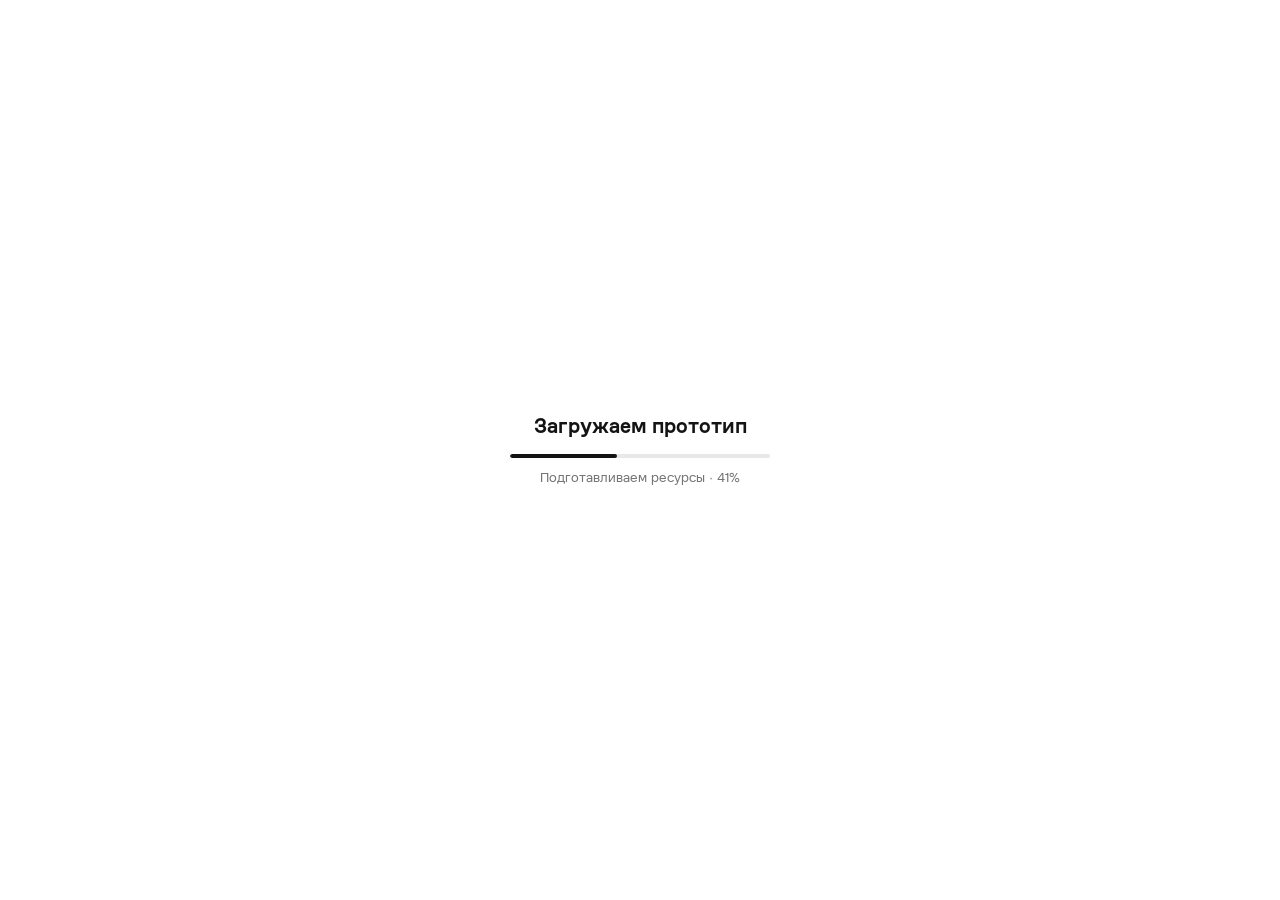
==== commit db9c77e1: "Убрать рамку устройства из флоу" ====
--- a/advantages-viewer/index.html
+++ b/advantages-viewer/index.html
@@ -10,7 +10,7 @@
   <style>[hidden]{display:none!important}html,body{margin:0}#assetGate{position:fixed;inset:0;z-index:100;background:white;display:grid;place-items:center}</style>
   <link rel="stylesheet" href="style.css?v=89">
   <link rel="stylesheet" href="alternative.css?v=95">
-  <link rel="stylesheet" href="viewer.css?v=96">
+  <link rel="stylesheet" href="viewer.css?v=97">
   <link rel="preload" as="image" href="assets/product-boots.png">
 </head>
 <body>
@@ -34,7 +34,6 @@
   <div class="stage viewerStage" id="viewerStage" hidden inert>
     <div class="viewerDevice">
       <div class="viewerDisplay">
-        <div class="viewerStatus" aria-hidden="true"><img src="assets/status-bar.png" width="375" height="44" alt=""></div>
         <main class="phone" id="app" aria-busy="true" inert>
           <div id="screen" class="recommendationsScreen">
             <header class="header" id="header">
@@ -86,10 +85,9 @@
           </div>
           <div class="toast" id="toast" role="status"></div>
         </main>
-        <div class="viewerHome" aria-hidden="true"><i></i></div>
       </div>
     </div>
   </div>
-  <script src="preload.js?v=96"></script>
+  <script src="preload.js?v=97"></script>
 </body>
 </html>
--- a/advantages-viewer/viewer.css
+++ b/advantages-viewer/viewer.css
@@ -9,31 +9,14 @@
 .scenarioOption:hover { background: #e9e8e7; }
 .scenarioOption:focus-visible, .viewerRetry:focus-visible { outline: 3px solid #141414; outline-offset: 4px; }
 .viewerRetry { margin-top: 24px; border: 0; border-radius: 16px; padding: 16px 24px; background: #141414; color: white; font: 16px/20px 'Avito Text', sans-serif; cursor: pointer; }
-.viewerStage { background: #ececeb; grid-template-rows: minmax(0, 1fr); grid-template-columns: minmax(0, 1fr); }
-.viewerDevice, .viewerDisplay { box-sizing: content-box; }
-.viewerDevice, .viewerDisplay, .viewerStage .phone { max-width: 375px; max-height: 812px; }
-.viewerDevice { position: relative; }
+.viewerStage { display: grid; grid-template-rows: minmax(0, 1fr); grid-template-columns: minmax(0, 1fr); background: #fff; }
+.viewerDevice, .viewerDisplay { width: 100%; height: 100%; max-width: 375px; max-height: 812px; box-sizing: content-box; }
+.viewerDevice, .viewerDisplay { position: relative; }
 .viewerDisplay { display: flex; flex-direction: column; overflow: hidden; background: #fff; }
-.viewerDisplay { position: relative; }
-.viewerStatus, .viewerHome { display: none; flex-shrink: 0; background: #fff; }
-.viewerStatus img { display: block; width: 375px; height: 44px; }
 .viewerStage .phone { flex: none; border-radius: 0; box-shadow: none; }
-.viewerStage[data-viewer='phone'] { display: grid; background: #fff; }
-.viewerStage[data-viewer='phone'] .viewerDevice, .viewerStage[data-viewer='phone'] .viewerDisplay { width: 100%; height: 100%; }
-.viewerStage[data-viewer='phone'] .phone { width: 100%; height: 100%; }
-.viewerStage[data-viewer='phone'] .sheet { max-height: calc(100% - max(48px, env(safe-area-inset-top))); }
-.viewerStage[data-viewer='phone'] .attractivenessSheetCanvas::after,
-.viewerStage[data-viewer='phone'] .totalSheetCanvas::after,
-.viewerStage[data-viewer='phone'] .fixedSheetFooter::after { content: ''; position: absolute; inset: auto 0 0; z-index: 4; height: 34px; background: white; }
-.viewerStage[data-viewer='phone'] .totalCalculation .totalSheetButton { bottom: 16px; }
-.viewerStage[data-viewer='desktop'] .viewerDevice { width: 375px; height: 812px; border: 10px solid #141414; border-radius: 48px; box-shadow: 0 20px 60px #00000026; transform: scale(var(--viewer-scale, 1)); transform-origin: center; }
-.viewerStage[data-viewer='desktop'] .viewerDisplay { width: 375px; height: 812px; border-radius: 38px; }
-.viewerStage[data-viewer='desktop'] .viewerStatus { display: block; height: 44px; }
-.viewerStage[data-viewer='desktop'] .phone { width: 375px; height: 734px; }
-.viewerStage[data-viewer='desktop'] .viewerHome { display: flex; align-items: flex-end; justify-content: center; height: 34px; }
-.viewerStage[data-viewer='desktop'] .viewerDisplay.sheetOpen .phone { height: 768px; }
-.viewerStage[data-viewer='desktop'] .viewerDisplay.sheetOpen .viewerHome { display: none; }
-.viewerStage[data-viewer='desktop'] .viewerDisplay.sheetOpen .viewerStatus::after { content: ''; position: absolute; inset: 0; background: #0006; }
-.viewerStage[data-viewer='desktop'] .viewerDisplay.sheetOpen .viewerStatus { position: relative; }
-.viewerHome i { display: block; width: 134px; height: 5px; margin-bottom: 8px; border-radius: 3px; background: #141414; }
-.viewerStage[data-viewer='desktop'] .footer, .viewerStage[data-viewer='desktop'] .introFixedFooter { padding-bottom: 12px; }
+.viewerStage .phone { width: 100%; height: 100%; max-width: 375px; max-height: 812px; }
+.viewerStage .sheet { max-height: calc(100% - max(48px, env(safe-area-inset-top))); }
+.viewerStage .attractivenessSheetCanvas::after,
+.viewerStage .totalSheetCanvas::after,
+.viewerStage .fixedSheetFooter::after { content: ''; position: absolute; inset: auto 0 0; z-index: 4; height: 34px; background: white; }
+.viewerStage .totalCalculation .totalSheetButton { bottom: 16px; }
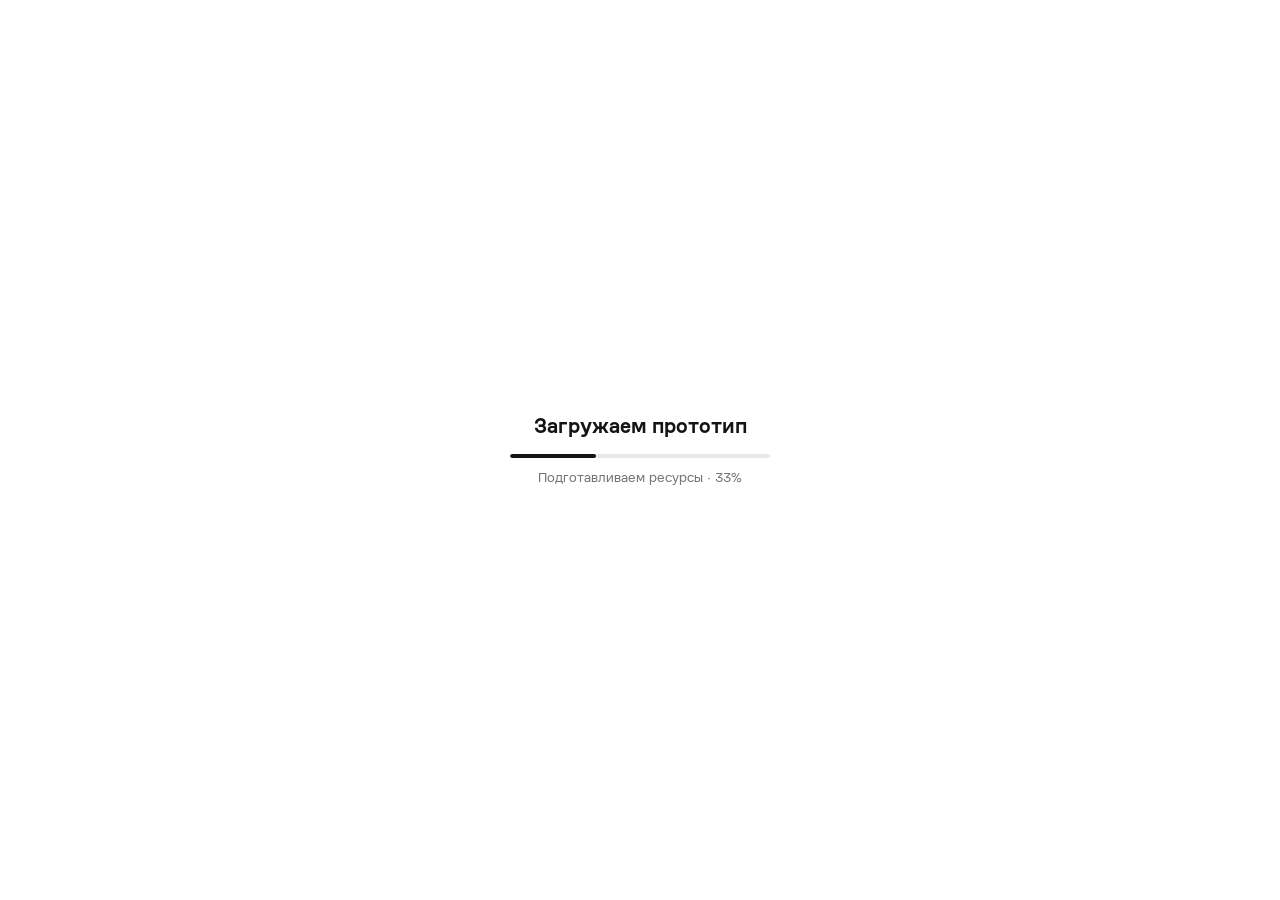
==== commit f59e0bfd: "Обновить тексты и карточку товара" ====
--- a/advantages-viewer/index.html
+++ b/advantages-viewer/index.html
@@ -9,9 +9,9 @@
   <link rel="icon" type="image/png" href="assets/icon-eye.png">
   <style>[hidden]{display:none!important}html,body{margin:0}#assetGate{position:fixed;inset:0;z-index:100;background:white;display:grid;place-items:center}</style>
   <link rel="stylesheet" href="style.css?v=89">
-  <link rel="stylesheet" href="alternative.css?v=95">
+  <link rel="stylesheet" href="alternative.css?v=100">
   <link rel="stylesheet" href="viewer.css?v=97">
-  <link rel="preload" as="image" href="assets/product-boots.png">
+  <link rel="preload" as="image" href="assets/product-sneakers-v98.png">
 </head>
 <body>
   <div class="assetGate" id="assetGate">
@@ -48,7 +48,7 @@
                 <div class="recommendationProduct" data-product-preview="full"></div>
                 <div class="recommendationHeading">
                   <h1>Привлеките покупателей</h1>
-                  <p>Преимущества помогут выделить ваш товар<br>среди других и продать быстрее</p>
+                  <p>Эти инструменты помогут выделить<br>ваш товар среди других</p>
                 </div>
               </section>
               <section class="recommendationSection" aria-labelledby="promotionTitle">
@@ -68,7 +68,7 @@
               <button class="recommendationTotals" data-sheet="total" aria-label="Показать детализацию итогов">
                 <span class="totalRows">
                   <span class="totalRow" data-services-row hidden><span data-services-label>Платные услуги</span><span class="dots"></span><strong data-payment>0 ₽</strong></span>
-                  <span class="totalRow"><span data-payout-label>Вы получите за товар</span><span class="dots"></span><strong data-payout aria-live="polite">4 850 ₽</strong></span>
+                  <span class="totalRow"><span data-payout-label>Вы получите</span><span class="dots"></span><strong data-payout aria-live="polite">4 850 ₽</strong></span>
                 </span>
                 <span class="totalDetails"><img src="assets/icon-chevron.png" alt=""></span>
               </button>
@@ -88,6 +88,6 @@
       </div>
     </div>
   </div>
-  <script src="preload.js?v=97"></script>
+  <script src="preload.js?v=98"></script>
 </body>
 </html>
--- a/advantages-viewer/alternative.css
+++ b/advantages-viewer/alternative.css
@@ -235,3 +235,31 @@
 .scoreExplanationPurple { background: #9654f5; }
 .scoreExplanationGreen { background: #00b755; }
 .scoreExplanationPurple img[src$="score-hvatamba.svg"] { width: 29px; height: 29px; border-radius: 50%; }
+
+.introDescriptionButtonPatch { justify-content: center; border-radius: 16px; background: #f2f1f0; font-size: 15px; line-height: 20px; }
+.introSaleMethodPatch { display: block; align-items: initial; overflow: hidden; background: white; color: #141414; pointer-events: none; }
+.introSaleMethodContent { box-sizing: border-box; width: 100%; height: 100%; padding: 68px 10px 0; font-family: 'Avito Text', sans-serif; }
+.introSaleLead { padding: 0 6px; }
+.introSaleLead h2 { margin: 0; font: 700 26px/30px 'Avito Display', 'Avito Text', sans-serif; letter-spacing: 0; }
+.introSaleLead p { margin: 2px 0 0; font-size: 15px; line-height: 20px; }
+.introAddressCard { height: 124px; margin-top: 12px; overflow: hidden; border-radius: 20px; background: #f2f1f0; }
+.introAddressValue { display: flex; height: 56px; align-items: center; justify-content: space-between; padding: 0 20px; border-bottom: 2px solid white; font-size: 15px; line-height: 20px; }
+.introAddressValue img { width: 8px; height: 16px; transform: rotate(90deg); }
+.introAddressDetails { display: grid; height: 68px; grid-template-columns: 28px minmax(0, 1fr) auto; align-items: center; gap: 8px; padding: 0 16px; }
+.introAddressDetails > img { width: 28px; height: 28px; }
+.introAddressDetails > span { font-size: 13px; line-height: 16px; }
+.introAddressDetails button, .introSaleCard button { border: 0; border-radius: 12px; background: white; color: #141414; font: 13px/16px 'Avito Text', sans-serif; }
+.introAddressDetails button { height: 36px; padding: 0 13px; }
+.introSaleCard { position: relative; height: 186px; margin-top: 12px; overflow: hidden; border-radius: 20px; padding: 16px 20px; background: #f2f1f0; }
+.introSaleCard h3 { margin: 0; font: 700 18px/22px 'Avito Text', sans-serif; }
+.introSaleCard > p { position: relative; z-index: 2; margin: 2px 0 0; font-size: 15px; line-height: 20px; }
+.introSaleToggle { position: absolute; z-index: 3; top: 13px; right: 20px; width: 40px; height: 21px; border-radius: 20px; background: #141414; }
+.introSaleToggle i { position: absolute; top: 2.5px; right: 2.5px; width: 16px; height: 16px; border-radius: 50%; background: white; }
+.introSaleFacts { position: relative; z-index: 2; display: flex; gap: 30px; margin-top: 14px; font-size: 15px; line-height: 20px; }
+.introSaleFacts span { display: flex; flex-direction: column; }
+.introSaleFacts small, .introSaleDeliveryCopy small { color: #757575; font: 13px/18px 'Avito Text', sans-serif; }
+.introSaleCard > button { position: absolute; z-index: 3; bottom: 20px; left: 20px; height: 36px; padding: 0 13px; }
+.introSaleMethodPatch .introSaleArt { position: absolute; z-index: 1; right: 0; bottom: 0; object-fit: contain; object-position: right bottom; }
+.introSaleMethodPatch .introPickupArt { width: 122px; height: 90px; }
+.introSaleMethodPatch .introDeliveryArt { right: -80px; bottom: -64px; width: 240px; height: 240px; }
+.introSaleDeliveryCopy { position: relative; z-index: 2; display: flex; flex-direction: column; margin-top: 14px; font-size: 15px; line-height: 20px; }
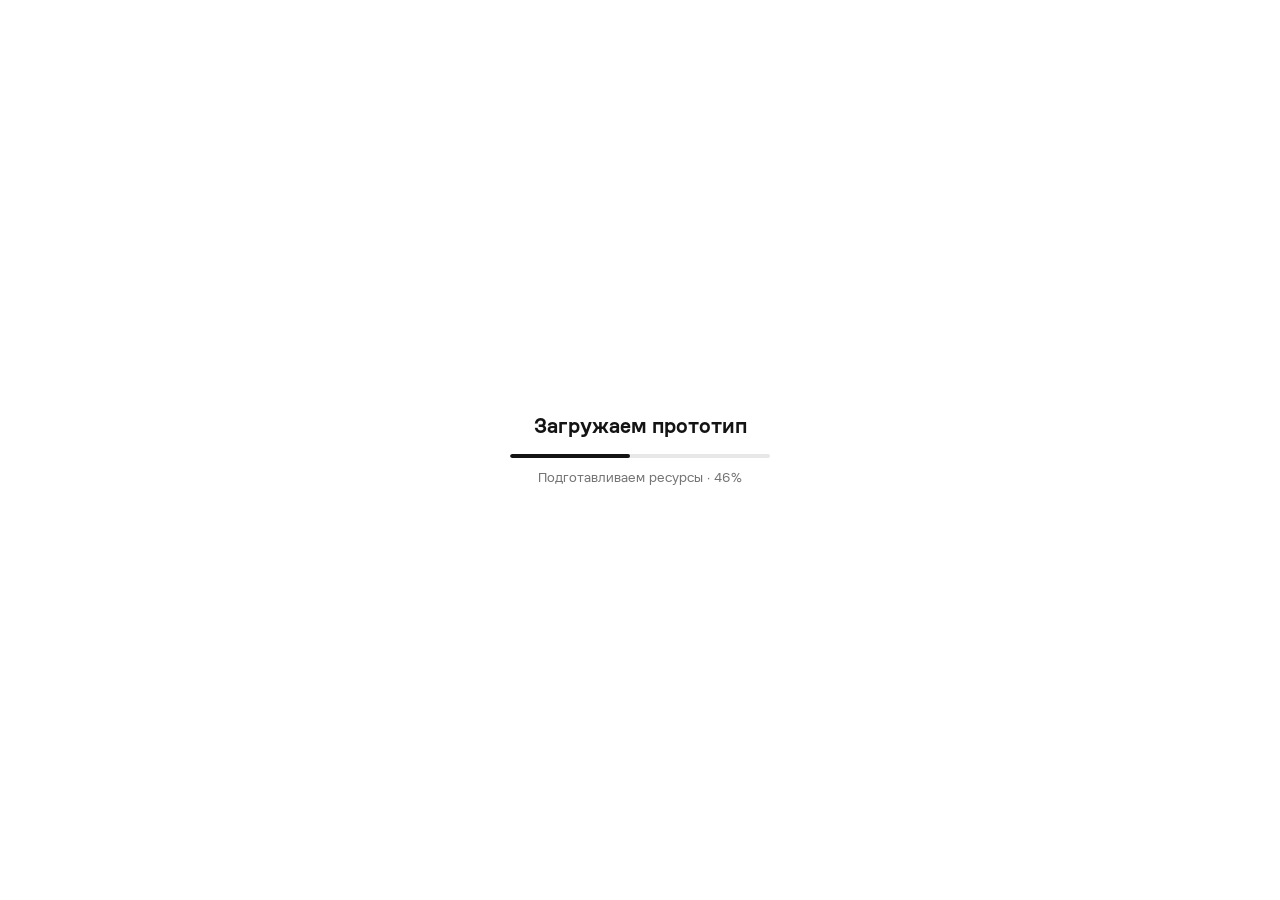
==== commit 4d9c0bbb: "Исправить тексты рекомендаций" ====
--- a/advantages-viewer/index.html
+++ b/advantages-viewer/index.html
@@ -88,6 +88,6 @@
       </div>
     </div>
   </div>
-  <script src="preload.js?v=98"></script>
+  <script src="preload.js?v=99"></script>
 </body>
 </html>
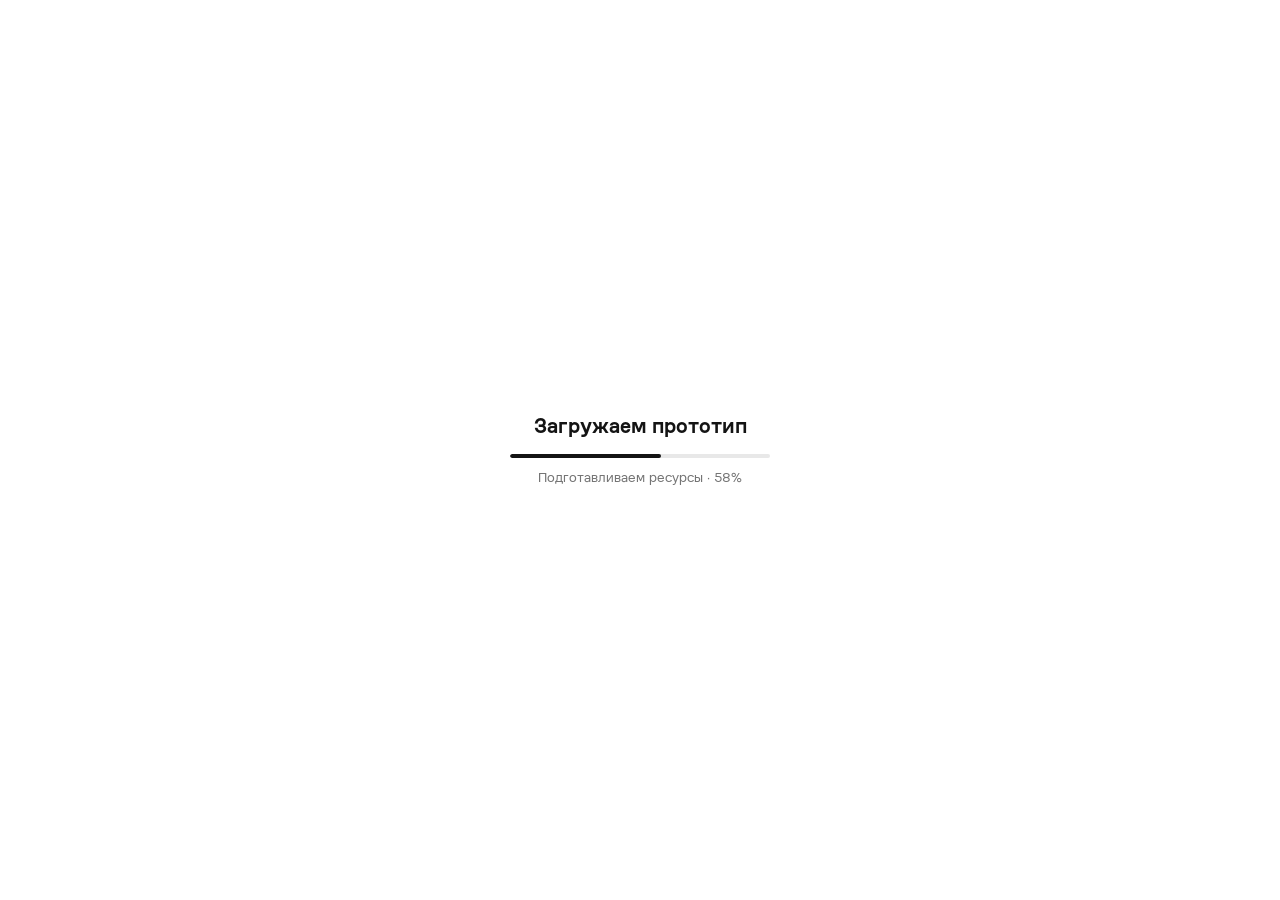
==== commit 480eacca: "Исправить типографику текстов" ====
--- a/advantages-viewer/index.html
+++ b/advantages-viewer/index.html
@@ -4,7 +4,7 @@
   <meta charset="utf-8">
   <meta name="viewport" content="width=device-width, initial-scale=1, viewport-fit=cover">
   <meta name="theme-color" content="#ffffff">
-  <meta name="description" content="Прототип с преимуществами на одном экране">
+  <meta name="description" content="Прототип с преимуществами на одном экране">
   <title>Промо-стрим 2026 — все преимущества</title>
   <link rel="icon" type="image/png" href="assets/icon-eye.png">
   <style>[hidden]{display:none!important}html,body{margin:0}#assetGate{position:fixed;inset:0;z-index:100;background:white;display:grid;place-items:center}</style>
@@ -39,7 +39,7 @@
             <header class="header" id="header">
               <nav class="nav">
                 <button class="back" aria-label="Назад" data-action="back"><img src="assets/icon-back.png" alt=""></button>
-                <button class="save" data-action="save-exit">Сохранить и выйти</button>
+                <button class="save" data-action="save-exit">Сохранить и выйти</button>
               </nav>
               <div class="compactWrap" aria-hidden="true"><div class="compactProduct" data-product-preview="compact"></div></div>
             </header>
@@ -56,12 +56,12 @@
                 <div class="recommendationCarousel" tabindex="0" aria-label="Карточки специальных услуг" data-card-group="promotion"></div>
               </section>
               <section class="recommendationSection" aria-labelledby="discountsTitle">
-                <h2 id="discountsTitle">Скидки и акции</h2>
-                <div class="recommendationCarousel" id="carousel" tabindex="0" aria-label="Карточки скидок и акций" data-card-group="discounts"></div>
+                <h2 id="discountsTitle">Скидки и акции</h2>
+                <div class="recommendationCarousel" id="carousel" tabindex="0" aria-label="Карточки скидок и акций" data-card-group="discounts"></div>
               </section>
               <section class="recommendationSection" aria-labelledby="contentTitle">
-                <h2 id="contentTitle">Контент и условия</h2>
-                <div class="recommendationCarousel" tabindex="0" aria-label="Карточки контента и условий" data-card-group="content"></div>
+                <h2 id="contentTitle">Контент и условия</h2>
+                <div class="recommendationCarousel" tabindex="0" aria-label="Карточки контента и условий" data-card-group="content"></div>
               </section>
             </div>
             <footer class="footer recommendationFooter withoutPaidServices">
@@ -88,6 +88,6 @@
       </div>
     </div>
   </div>
-  <script src="preload.js?v=99"></script>
+  <script src="preload.js?v=100"></script>
 </body>
 </html>
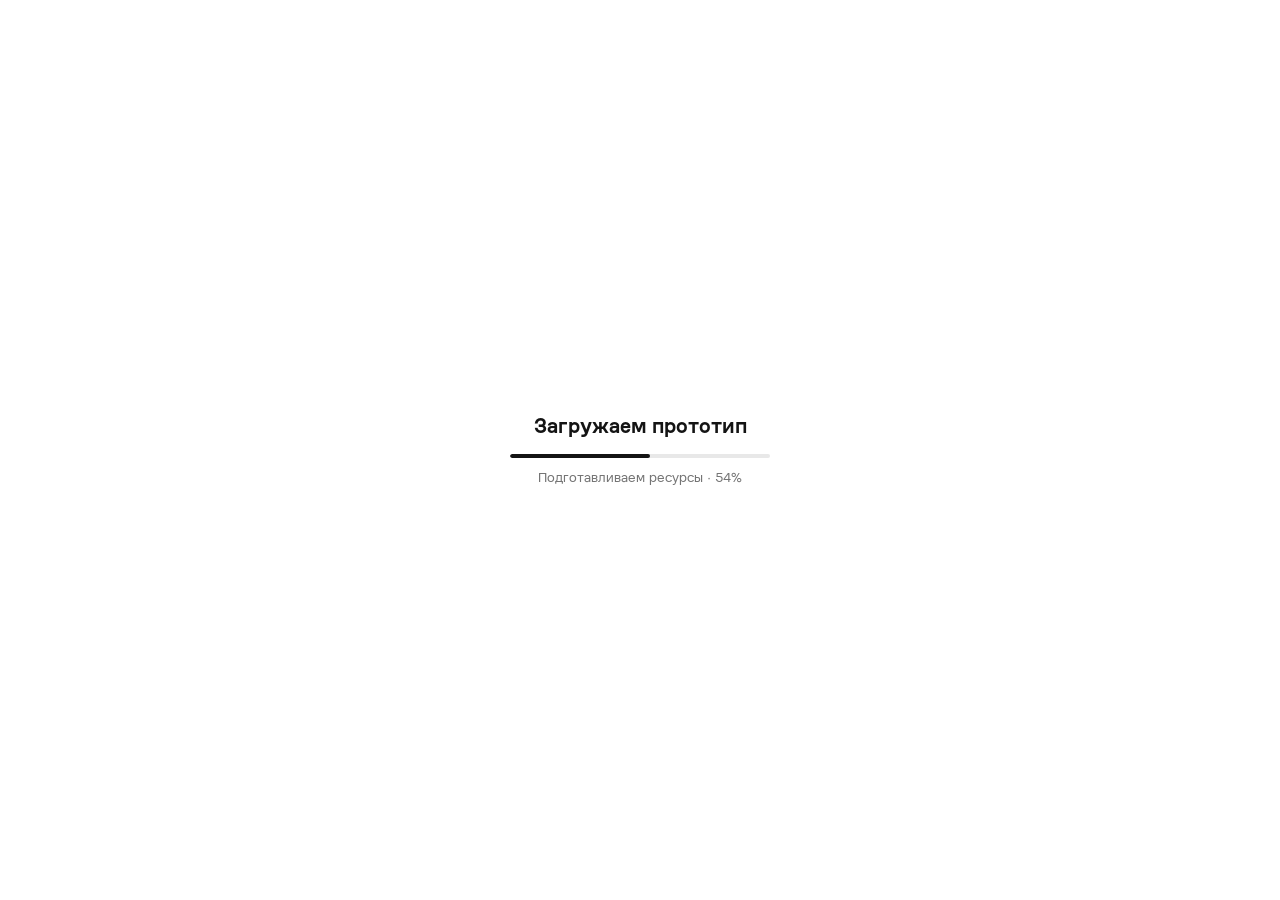
==== commit ffbd2739: "Обновить названия сценариев" ====
--- a/advantages-viewer/index.html
+++ b/advantages-viewer/index.html
@@ -27,8 +27,8 @@
   <section class="scenarioChoice" id="scenarioChoice" aria-labelledby="scenarioChoiceTitle" hidden inert>
     <div class="scenarioChoiceContent">
       <h1 class="scenarioChoiceTitle" id="scenarioChoiceTitle" tabindex="-1">Выберите сценарий</h1>
-      <button class="scenarioOption scenarioOptionFirst" data-scenario="free-d-plus"><span>Сценарий 1<br>FREE_D+</span></button>
-      <button class="scenarioOption scenarioOptionSecond" data-scenario="free-d-minus"><span>Сценарий 2<br>FREE_D-</span></button>
+      <button class="scenarioOption scenarioOptionFirst" data-scenario="free-d-plus"><span>1) Включена БД</span></button>
+      <button class="scenarioOption scenarioOptionSecond" data-scenario="free-d-minus"><span>2) Выключена БД</span></button>
     </div>
   </section>
   <div class="stage viewerStage" id="viewerStage" hidden inert>
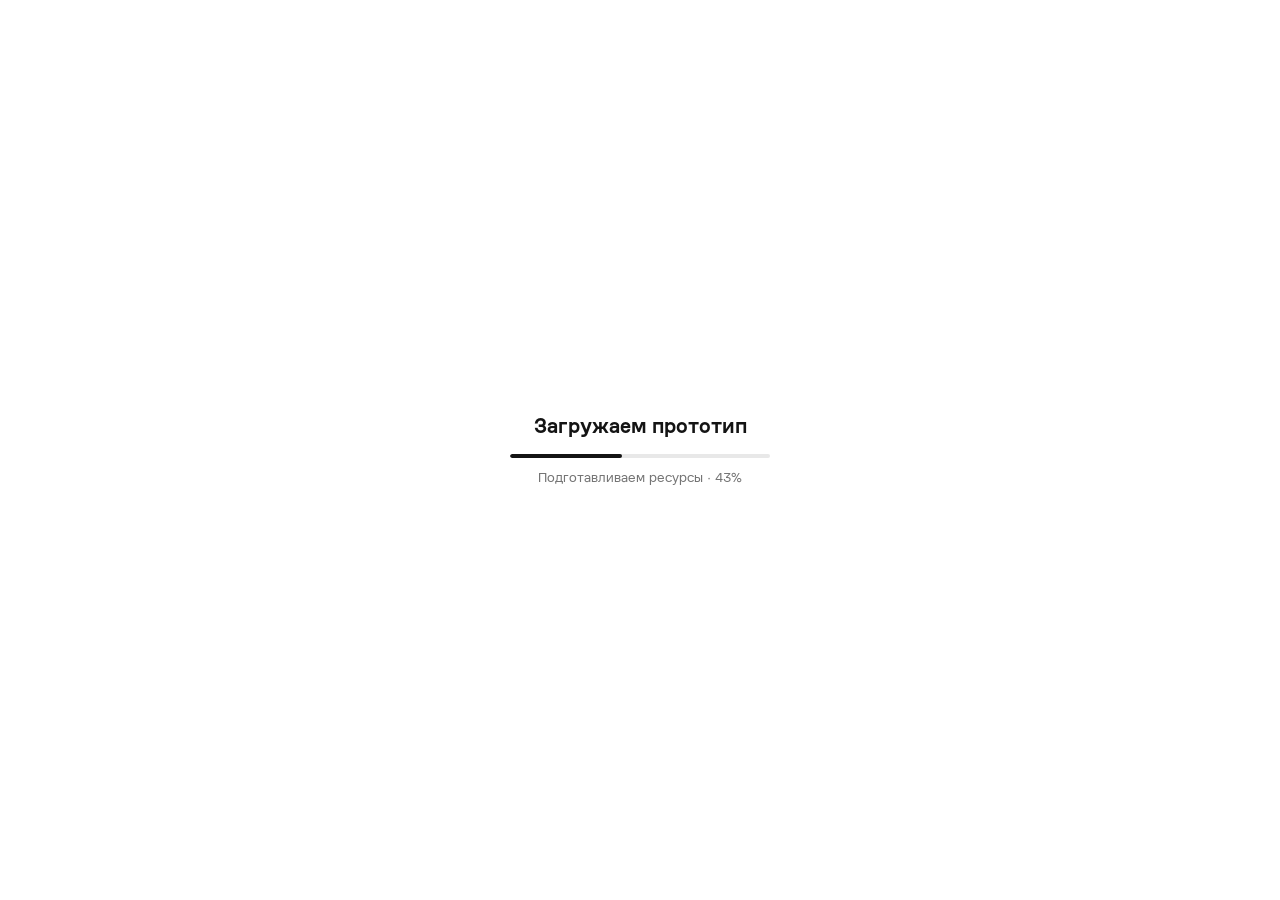
==== commit 6309de3d: "Обновить комиссию до 10%" ====
--- a/advantages-viewer/index.html
+++ b/advantages-viewer/index.html
@@ -8,7 +8,7 @@
   <title>Промо-стрим 2026 — все преимущества</title>
   <link rel="icon" type="image/png" href="assets/icon-eye.png">
   <style>[hidden]{display:none!important}html,body{margin:0}#assetGate{position:fixed;inset:0;z-index:100;background:white;display:grid;place-items:center}</style>
-  <link rel="stylesheet" href="style.css?v=89">
+  <link rel="stylesheet" href="style.css?v=90">
   <link rel="stylesheet" href="alternative.css?v=100">
   <link rel="stylesheet" href="viewer.css?v=97">
   <link rel="preload" as="image" href="assets/product-sneakers-v98.png">
@@ -68,7 +68,7 @@
               <button class="recommendationTotals" data-sheet="total" aria-label="Показать детализацию итогов">
                 <span class="totalRows">
                   <span class="totalRow" data-services-row hidden><span data-services-label>Платные услуги</span><span class="dots"></span><strong data-payment>0 ₽</strong></span>
-                  <span class="totalRow"><span data-payout-label>Вы получите</span><span class="dots"></span><strong data-payout aria-live="polite">4 850 ₽</strong></span>
+                  <span class="totalRow"><span data-payout-label>Вы получите</span><span class="dots"></span><strong data-payout aria-live="polite">4 500 ₽</strong></span>
                 </span>
                 <span class="totalDetails"><img src="assets/icon-chevron.png" alt=""></span>
               </button>
@@ -88,6 +88,6 @@
       </div>
     </div>
   </div>
-  <script src="preload.js?v=100"></script>
+  <script src="preload.js?v=101"></script>
 </body>
 </html>
--- a/advantages-viewer/style.css
+++ b/advantages-viewer/style.css
@@ -281,10 +281,12 @@
 .introTextareaPatch { align-items: flex-start; padding-top: 16px; white-space: normal; }
 .introCopyPatch { align-items: flex-start; border-radius: 0; background: white; white-space: normal; }
 .introPhotoPatch { border-radius: 12px; background: white; }
-.introPaymentTotalPatch, .introPaymentAmountPatch, .introCommissionAmountPatch, .introCommissionPayoutPatch { justify-content: flex-end; background: white; white-space: nowrap; }
+.introPaymentTotalPatch, .introPaymentAmountPatch, .introCommissionLabelPatch, .introCommissionAmountPatch, .introCommissionPayoutPatch { background: white; }
+.introPaymentTotalPatch, .introPaymentAmountPatch, .introCommissionAmountPatch, .introCommissionPayoutPatch { justify-content: flex-end; white-space: nowrap; }
 .introPaymentTotalPatch, .introPaymentAmountPatch, .introCommissionPayoutPatch { font-weight: 700; }
 .introPaymentTotalPatch { font-size: 16px; line-height: 20px; }
 .introPaymentAmountPatch { justify-content: flex-start; font-size: 32px; line-height: 40px; }
+.introCommissionLabelPatch { align-items: flex-start; font-size: 15px; line-height: 20px; white-space: normal; }
 .introCommissionAmountPatch { font-size: 15px; line-height: 20px; }
 .introCommissionPayoutPatch { font-size: 16px; line-height: 20px; }
 
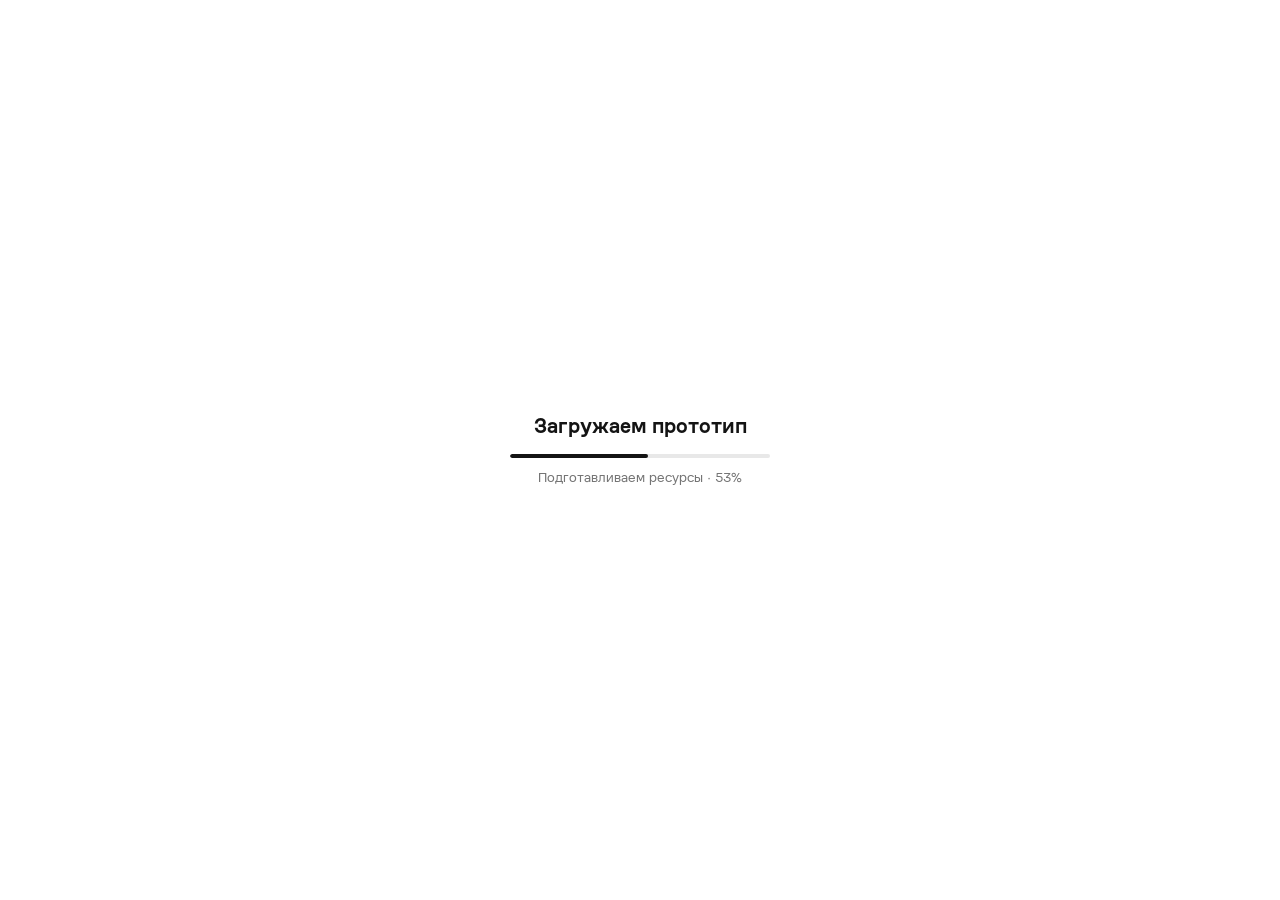
==== commit 72ba11b8: "Уточнить выплату и мобильную адаптацию" ====
--- a/advantages-viewer/index.html
+++ b/advantages-viewer/index.html
@@ -10,7 +10,7 @@
   <style>[hidden]{display:none!important}html,body{margin:0}#assetGate{position:fixed;inset:0;z-index:100;background:white;display:grid;place-items:center}</style>
   <link rel="stylesheet" href="style.css?v=90">
   <link rel="stylesheet" href="alternative.css?v=100">
-  <link rel="stylesheet" href="viewer.css?v=97">
+  <link rel="stylesheet" href="viewer.css?v=98">
   <link rel="preload" as="image" href="assets/product-sneakers-v98.png">
 </head>
 <body>
@@ -88,6 +88,6 @@
       </div>
     </div>
   </div>
-  <script src="preload.js?v=101"></script>
+  <script src="preload.js?v=102"></script>
 </body>
 </html>
--- a/advantages-viewer/viewer.css
+++ b/advantages-viewer/viewer.css
@@ -20,3 +20,6 @@
 .viewerStage .totalSheetCanvas::after,
 .viewerStage .fixedSheetFooter::after { content: ''; position: absolute; inset: auto 0 0; z-index: 4; height: 34px; background: white; }
 .viewerStage .totalCalculation .totalSheetButton { bottom: 16px; }
+@media (max-width: 499px) {
+  .scenarioChoiceContent, .viewerDevice, .viewerDisplay, .viewerStage .phone { width: 100%; height: 100%; max-width: none; max-height: none; }
+}
